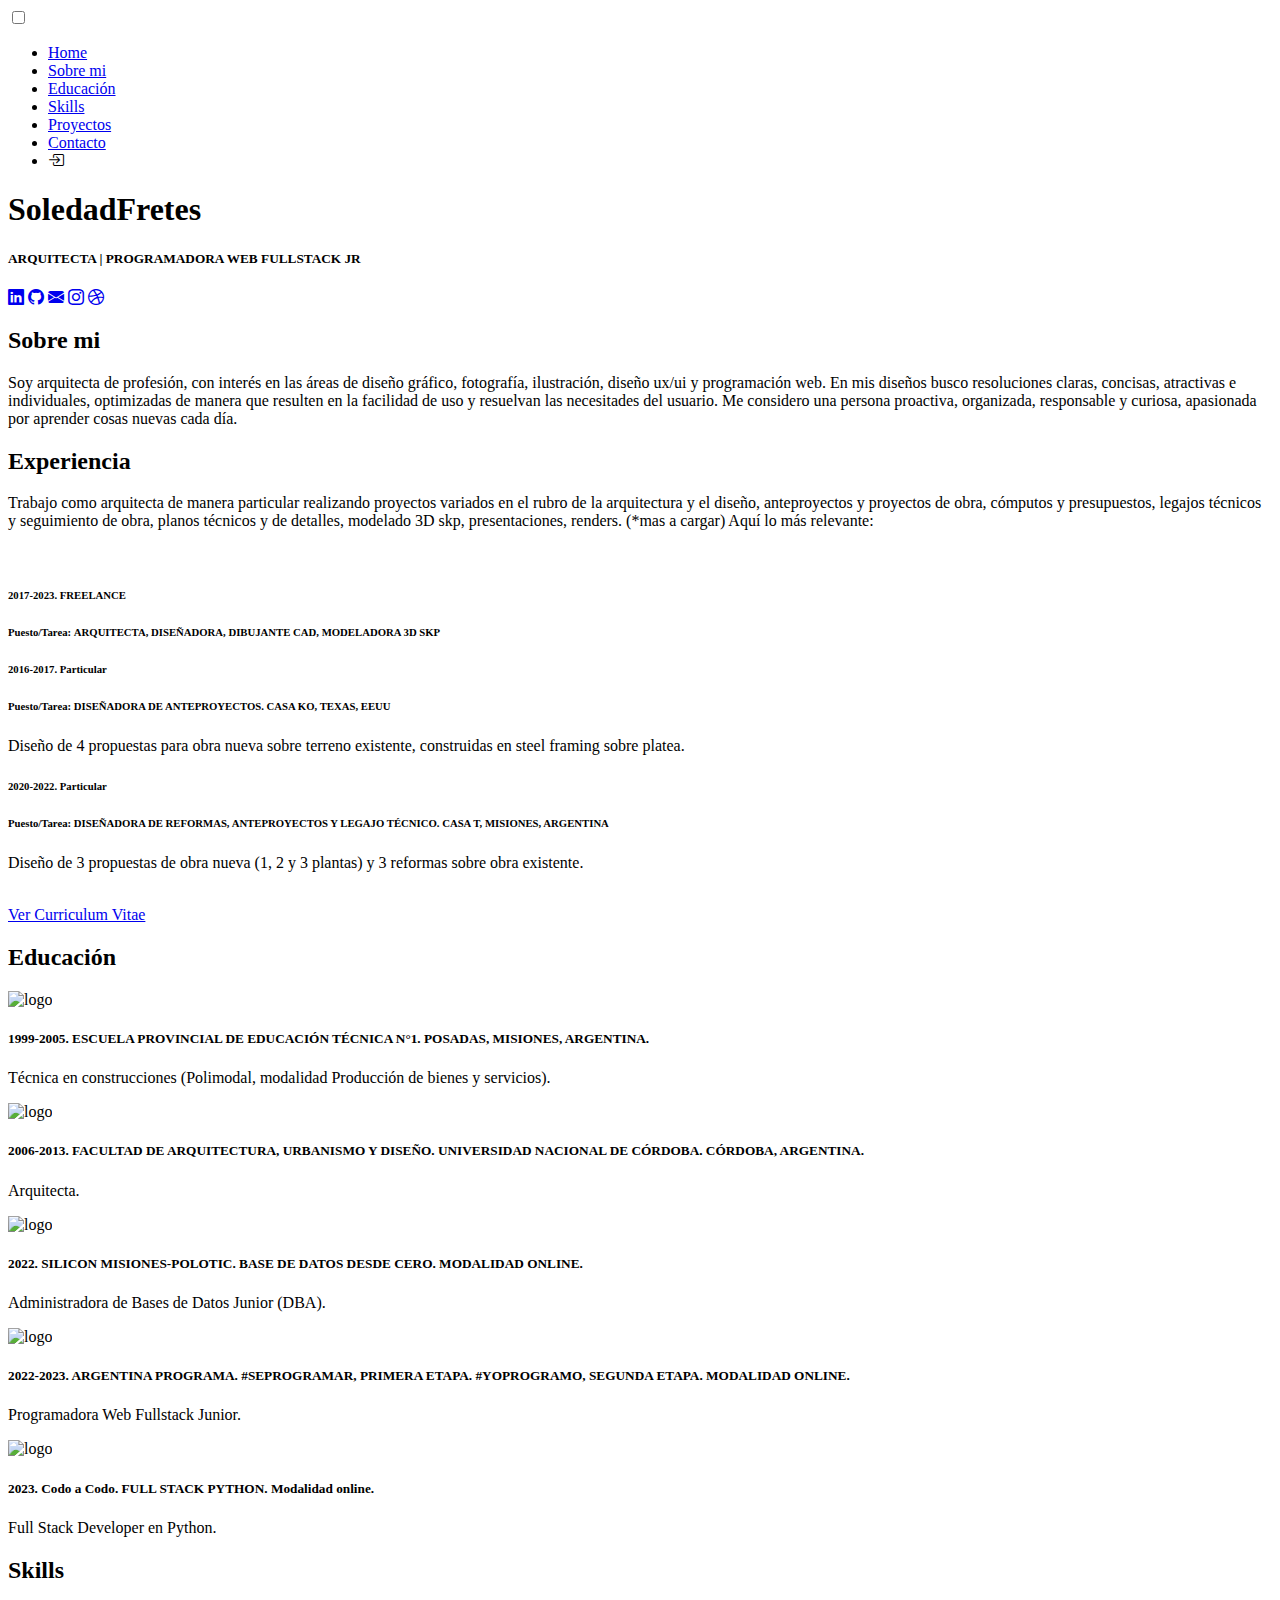
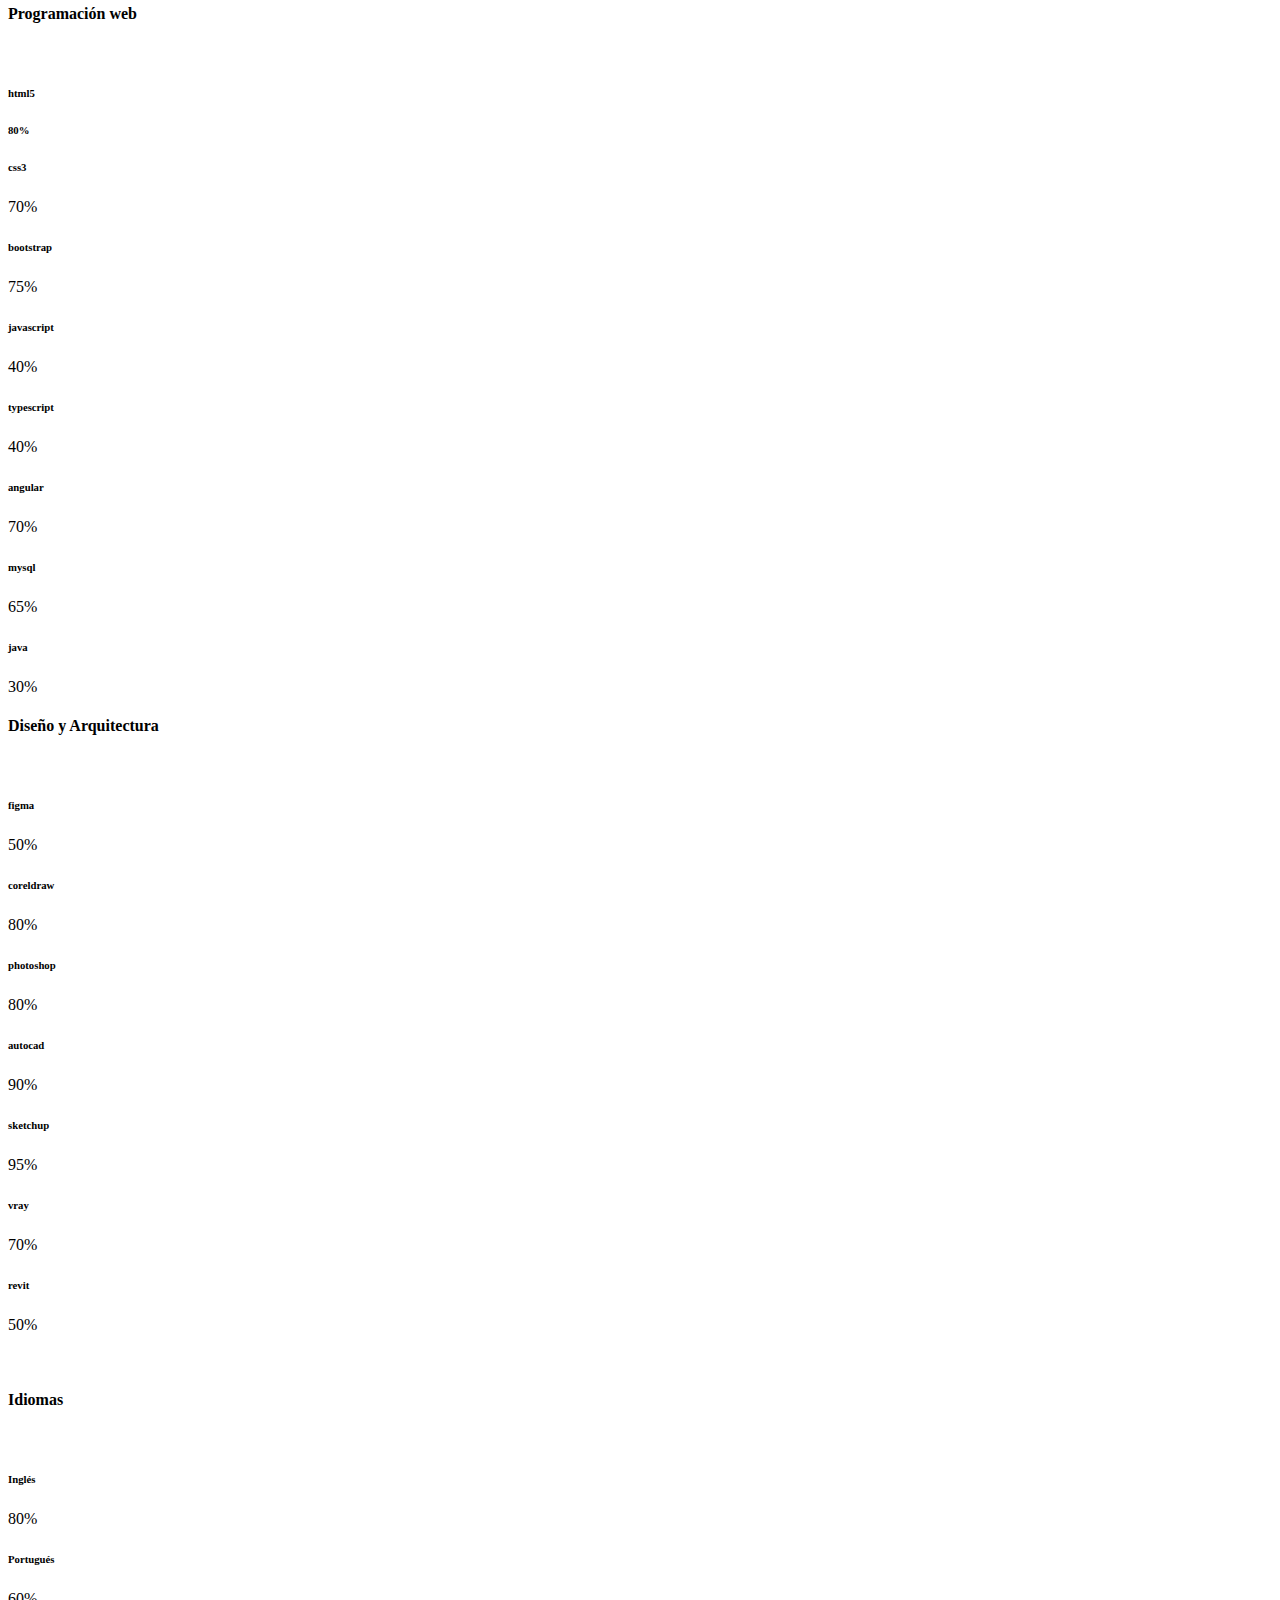
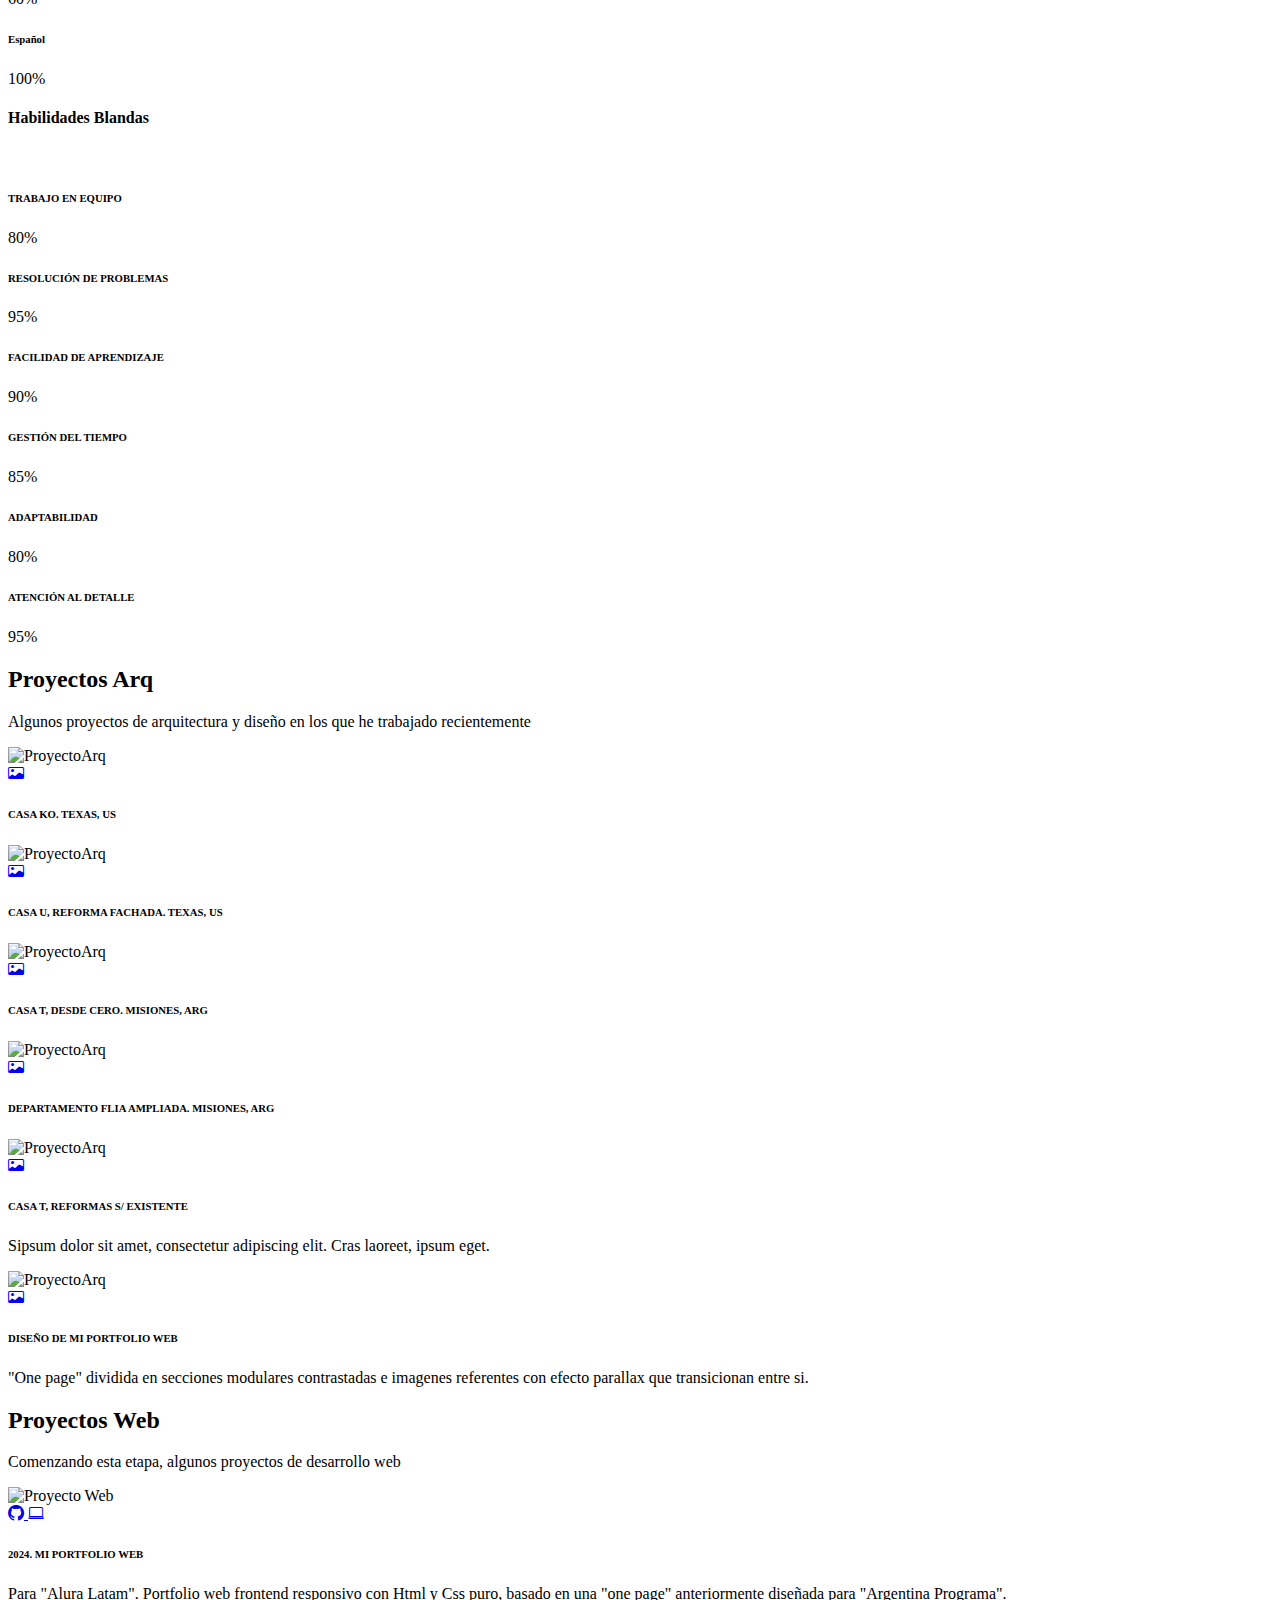
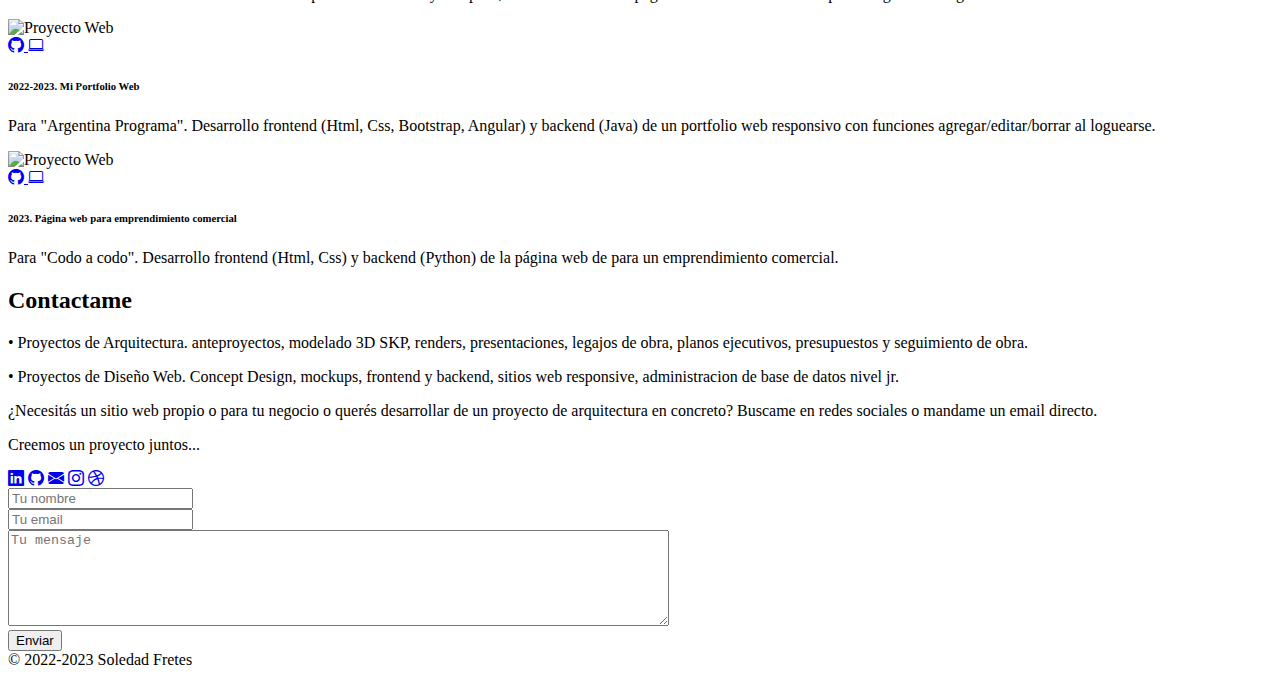
==== index.html @ b9d8f0ea "21.4.24 links" ====
<!doctype html>
<html lang="es">

<head>
  <!-- metadatos -->
  <meta charset="UTF-8">
  <meta http-equiv="X-UA-Compatible" content="IE=edge">
  <meta name="viewport" content="width=device-width, initial-scale=1.0">
  <meta name="author" content="sf">
  <meta name="description" content="Portfolio frontend">
  <!-- titulo -->
  <title> sf | portfolio web </title>
  <!-- favicon -->
  <link rel="icon" type="image/x-icon" href="./assets/img/faviconRotado6.svg">
  <!-- iconos de bootstrap -->
  <link rel="stylesheet" href="https://cdn.jsdelivr.net/npm/bootstrap-icons@1.9.1/font/bootstrap-icons.css">
  <!-- iconos de fontawesome -->
  <script src="https://kit.fontawesome.com/068ea2d762.js" crossorigin="anonymous"></script>
  <!-- google fonts -->
  <link rel="preconnect" href="https://fonts.googleapis.com">
  <link rel="preconnect" href="https://fonts.gstatic.com" crossorigin>
  <link
    href="https://fonts.googleapis.com/css2?family=MuseoModerno&family=Nova+Round&family=Rajdhani:wght@500&family=Roboto+Mono:wght@300&family=Space+Mono&display=swap"
    rel="stylesheet">
  <link href="https://fonts.googleapis.com/css2?family=Federo&display=swap" rel="stylesheet">
  <!-- css -->
  <link rel="stylesheet" href="./styles.css">
</head>

<body>
  <!-- navbar ''''''''''''''''''''''''''''''''''''''''''''''''''''''''''''''''' 
  ''''''''''''''''''''''''''''''''''''''''''''''''''''''''''''''''''''''''''''''
  ''''''''''''''''''''''''''''''''''''''''''''''''''''''''''''''''''''''''''''''-->
  <nav class="nav">
    <input type="checkbox" id="nav-check">
    <div class="nav-header">
      <div class="nav-title">
        <!-- <a href=""><img src="./assets/img/logo-sinFondoNEGR.png" alt="logo"></a> -->
      </div>
    </div>
    <!-- menu hamburguesa -->
    <div class="nav-btn">
      <label for="nav-check">
        <i class="fa-solid fa-bars"></i>
      </label>
    </div>
    <ul class="nav-list pe-3">
      <li class="nav-item">
        <a class="nav-link " aria-current="page" href="#">Home</a>
      </li>
      <li class="nav-item">
        <a class="nav-link " aria-current="page" href="#sobre-mi">Sobre mi</a>
      </li>
      <li class="nav-item">
        <a class="nav-link " aria-current="page" href="#educacion">Educación</a>
      </li>
      <li class="nav-item">
        <a class="nav-link " aria-current="page" href="#skills">Skills</a>
      </li>
      <li class="nav-item">
        <a class="nav-link " aria-current="page" href="#proyectos">Proyectos</a>
      </li>
      <li class="nav-item">
        <a class="nav-link " aria-current="page" href="#contacto">Contacto</a>
      </li>
      <li><a routerLink="/login">
          <i class="bi bi-box-arrow-in-right nav-itemLog  mt-1 " type="button"></i>
        </a></li>
    </ul>
  </nav>




  <!-- header '''''''''''''''''''''''''''''''''''''''''''''''''''''''''''''''''
  ''''''''''''''''''''''''''''''''''''''''''''''''''''''''''''''''''''''''''''''
  '''''''''''''''''''''''''''''''''''''''''''''''''''''''''''''''''''''''''''''' -->
  <section class="container-fluid headername" id="home">
    <div class=" m-5">
      <div class="d-flex flex-column presentacion">
        <div class="">
          <!-- titulo seccion --------------------------------->
          <div>
            <h1><span class="name">Soledad</span>Fretes</h1>
            <h5>ARQUITECTA | PROGRAMADORA WEB FULLSTACK JR</h5>
          </div>
          <!-- componente redes-------------------------------->
          <div class=" d-flex flex-row redes1">
            <a class="pe-4 pt-3" href="https://www.linkedin.com/" target="_blank">
              <i class="bi bi-linkedin"></i></a>
            <a class="pe-4 pt-3" href="https://github.com/" target="_blank">
              <i class="bi bi-github"></i></a>
            <a class="pe-4 pt-3" href="mailto:sol@gmail.com/" target="_blank">
              <i class="bi bi-envelope-fill"></i></a>
            <a class="pe-4 pt-3" href="https://www.instagram.com/" target="_blank">
              <i class="bi bi-instagram"></i></a>
            <a class="pe-4 pt-3" href="https://dribbble.com/" target="_blank">
              <i class="bi bi-dribbble"></i></a>
          </div>
        </div>
      </div>
    </div>
  </section>



  <!-- banner entrada ''''''''''''''''''''''''''''''''''''''''''''''''''''''''''
  ''''''''''''''''''''''''''''''''''''''''''''''''''''''''''''''''''''''''''''''
  ''''''''''''''''''''''''''''''''''''''''''''''''''''''''''''''''''''''''''''''-->
  <div class="container-fluid">
    <!--  title="By Mo Eid" -->
    <div class="banner1">
      <!-- <div class="text-end ">
      </div> -->
    </div>
  </div>



  <!-- sobre mi + experiencias + banner avatar '''''''''''''''''''''''''''''''''
  ''''''''''''''''''''''''''''''''''''''''''''''''''''''''''''''''''''''''''''''
  ''''''''''''''''''''''''''''''''''''''''''''''''''''''''''''''''''''''''''''''-->
  <section>
    <div class="container-fluid seccion-oscura" id="sobre-mi">
      <div class="container-fluid">
        <div class="row">
          <div class="m-0 col-sm-8 sobremi">
            <div class="text-end">
            </div>

            <!-- titulo sobre mi -->
            <h2 class="seccion-titulo">Sobre mi</h2>
            <p class="seccion-texto">
              Soy arquitecta de profesión, con interés en las áreas de diseño gráfico,
              fotografía, ilustración, diseño ux/ui y programación web. En mis diseños busco resoluciones claras,
              concisas, atractivas e individuales, optimizadas de manera que resulten en la facilidad de uso y resuelvan
              las necesitades del usuario. Me considero una persona proactiva, organizada, responsable y curiosa,
              apasionada por aprender cosas nuevas cada día.
            </p>
            <!-- titulo experiencias -->
            <h2 class="seccion-titulo mt-5 pt-5">Experiencia</h2>
            <p class="seccion-texto">
              Trabajo como arquitecta de manera particular realizando proyectos variados en el rubro de la arquitectura
              y el diseño, anteproyectos y proyectos de obra, cómputos y presupuestos, legajos técnicos y seguimiento de
              obra, planos técnicos y de detalles, modelado 3D skp, presentaciones, renders. (*mas a cargar) Aquí lo más
              relevante:
            </p>

            <div class=" pt-0 pb-4">
              <br>
              <!-------------------- modulo experiencia -->
              <div class="moduloExp">
                <!-- <div class="mb-3 logosExp">
                  <img src="" class="logosExp">
                </div> -->
                <div>
                  <h6>2017-2023. <strong>FREELANCE</strong></h6>
                </div>
                <div>
                  <h6>Puesto/Tarea: <strong>ARQUITECTA, DISEÑADORA, DIBUJANTE CAD, MODELADORA 3D SKP</strong></h6>
                </div>
                <p class="pExp"></p>
              </div>
              <!-------------------- modulo experiencia -->
              <div class="moduloExp">
                <div>
                  <h6>2016-2017. <strong>Particular</strong></h6>
                </div>
                <div>
                  <h6>Puesto/Tarea: <strong>DISEÑADORA DE ANTEPROYECTOS. CASA KO, TEXAS, EEUU</strong></h6>
                </div>
                <p class="pExp">Diseño de 4 propuestas para obra nueva sobre terreno existente, construidas en steel
                  framing sobre platea. </p>
              </div>
              <!-------------------- modulo experiencia -->
              <div class="moduloExp">
                <div>
                  <h6>2020-2022. <strong>Particular</strong></h6>
                </div>
                <div>
                  <h6>Puesto/Tarea: <strong>DISEÑADORA DE REFORMAS, ANTEPROYECTOS Y LEGAJO TÉCNICO. CASA T, MISIONES,
                      ARGENTINA</strong></h6>
                </div>
                <p class="pExp">Diseño de 3 propuestas de obra nueva (1, 2 y 3 plantas) y 3 reformas sobre obra
                  existente. </p>
              </div>
            </div>

            <!-- descarga cv ---------------------------------------------------->
            <br><a target="_blank" class="linkcv" href="https://drive.google.com/file/d/1u">Ver Curriculum Vitae</a><br>
          </div>
          <!-- banner avatar -->
          <div class="m-0 col-sm-4 avatarbanner" title="By Yaroslav Shuraev">
          </div>
        </div>
      </div>
    </div>
  </section>



  <!-- educacion '''''''''''''''''''''''''''''''''''''''''''''''''''''''''''''''
  ''''''''''''''''''''''''''''''''''''''''''''''''''''''''''''''''''''''''''''''
  ''''''''''''''''''''''''''''''''''''''''''''''''''''''''''''''''''''''''''''''-->
  <section class="seccionEd">
    <div class="container-fluid seccion-clara" id="educacion">
      <div class="container-fluid ">
        <div class="row">

          <div class="m-0 col-sm-4 order-sm-first order-last educacionBanner">
          </div>

          <div class="m-0 col-sm-8 border seccionEducacion">
            <!-- titulo seccion -->
            <div>
              <h2 class="seccion-titulo">Educación</h2>
            </div>
            <!-- modulo educacion -->
            <div class="moduloEducacion">
              <div class="logoseducacion">
                <img src="assets/img/educacion/epetPNG.png" class="logoseducacion" alt="logo">
              </div>
              <div>
                <h5>1999-2005. ESCUELA PROVINCIAL DE EDUCACIÓN TÉCNICA N°1. POSADAS, MISIONES, ARGENTINA.</h5>
              </div>
              <p class="seccion-texto">Técnica en construcciones (Polimodal, modalidad Producción de bienes y
                servicios).</p>
            </div>
            <!-- modulo educacion -->
            <div class="moduloEducacion">
              <div class="logoseducacion">
                <img src="assets/img/educacion/faudPNG.png" class="logoseducacion" alt="logo">
              </div>
              <div>
                <h5>2006-2013. FACULTAD DE ARQUITECTURA, URBANISMO Y DISEÑO. UNIVERSIDAD NACIONAL DE CÓRDOBA. CÓRDOBA,
                  ARGENTINA.</h5>
              </div>
              <p class="seccion-texto">Arquitecta.</p>
            </div>
            <!-- modulo educacion -->
            <div class="moduloEducacion">
              <div class="logoseducacion">
                <img src="assets/img/educacion/poloticPNG.png" class="logoseducacion" alt="logo">
              </div>
              <div>
                <h5> 2022. SILICON MISIONES-POLOTIC. BASE DE DATOS DESDE CERO. MODALIDAD ONLINE.</h5>
              </div>
              <p class="seccion-texto">Administradora de Bases de Datos Junior (DBA).</p>
            </div>
            <!-- modulo educacion -->
            <div class="moduloEducacion">
              <div class="logoseducacion">
                <img src="assets/img/educacion/argentinaprogramaPNG.png" class="logoseducacion" alt="logo">
              </div>
              <div>
                <h5>2022-2023. ARGENTINA PROGRAMA. #SEPROGRAMAR, PRIMERA ETAPA. #YOPROGRAMO, SEGUNDA ETAPA. MODALIDAD
                  ONLINE.</h5>
              </div>
              <p class="seccion-texto">Programadora Web Fullstack Junior.</p>
            </div>
            <!-- modulo educacion -->
            <div class="moduloEducacion">
              <div class="logoseducacion">
                <img src="assets/img/educacion/codo6.png" class="logoseducacion" alt="logo">
              </div>
              <div>
                <h5>2023. Codo a Codo. FULL STACK PYTHON. Modalidad online. </h5>
              </div>
              <p class="seccion-texto">Full Stack Developer en Python.</p>
            </div>

          </div>
        </div>
      </div>
    </div>
  </section>



  <!-- skills '''''''''''''''''''''''''''''''''''''''''''''''''''''''''''''''''
  '''''''''''''''''''''''''''''''''''''''''''''''''''''''''''''''''''''''''''''
  '''''''''''''''''''''''''''''''''''''''''''''''''''''''''''''''''''''''''''''-->
  <section id="skills" class="container-fluid seccion-oscura">
    <div class="container-fluid skillscontainer">
      <div class="justify-content-start">
        <!-- titulo seccion -->
        <div class="row">
          <h2 class="seccion-titulo-skills mt-5">
            Skills
          </h2>
        </div>

        <div class="">
          <div class="row">
            <!-- columna 1 Programación web ------------------------------->
            <div class="col-md-6 p-4 mt-5">
              <h4>Programación web</h4>
              <br>
              <!-- skill -->
              <div class="moduloSkill">
                <div class="d-flex justify-content-between skill-text">
                  <h6 class="skill-title">html5</h6>
                  <h6 class="text-end skills-porcentajes">80%</h6>
                </div>
                <div class="">
                  <div class="progress">
                    <div class="progress-bar" role="progressbar" style="width: 80%;" aria-valuenow="90"
                      aria-valuemin="0" aria-valuemax="100"></div>
                  </div>
                </div>
              </div>
              <!-- skill -->
              <div class="moduloSkill">
                <div class="d-flex justify-content-between skill-text">
                  <h6 class="skill-title">css3 </h6>
                  <span class="text-end skills-porcentajes">70%</span>
                </div>
                <div class="">
                  <div class="progress">
                    <div class="progress-bar" role="progressbar" style="width: 70%;" aria-valuenow="80"
                      aria-valuemin="0" aria-valuemax="100"></div>
                  </div>
                </div>
              </div>
              <!-- skill -->
              <div class="moduloSkill">
                <div class="d-flex justify-content-between skill-text">
                  <h6 class="skill-title">bootstrap </h6>
                  <span class="text-end skills-porcentajes">75%</span>
                </div>
                <div class="">
                  <div class="progress">
                    <div class="progress-bar" role="progressbar" style="width: 75%;" aria-valuenow="80"
                      aria-valuemin="0" aria-valuemax="100"></div>
                  </div>
                </div>
              </div>
              <!-- skill -->
              <div class="moduloSkill">
                <div class="d-flex justify-content-between skill-text">
                  <h6 class="skill-title">javascript </h6>
                  <span class="text-end skills-porcentajes">40%</span>
                </div>
                <div class="">
                  <div class="progress">
                    <div class="progress-bar" role="progressbar" style="width: 40%;" aria-valuenow="40"
                      aria-valuemin="0" aria-valuemax="100"></div>
                  </div>
                </div>
              </div>
              <!-- skill -->
              <div class="moduloSkill">
                <div class="d-flex justify-content-between skill-text">
                  <h6 class="skill-title">typescript </h6>
                  <span class="text-end skills-porcentajes">40%</span>
                </div>
                <div class="">
                  <div class="progress">
                    <div class="progress-bar" role="progressbar" style="width: 40%;" aria-valuenow="40"
                      aria-valuemin="0" aria-valuemax="100"></div>
                  </div>
                </div>
              </div>
              <!-- skill -->
              <div class="moduloSkill">
                <div class="d-flex justify-content-between skill-text">
                  <h6 class="skill-title">angular </h6>
                  <span class="text-end skills-porcentajes">70%</span>
                </div>
                <div class="">
                  <div class="progress">
                    <div class="progress-bar" role="progressbar" style="width: 70%;" aria-valuenow="60"
                      aria-valuemin="0" aria-valuemax="100"></div>
                  </div>
                </div>
              </div>
              <!-- skill -->
              <div class="moduloSkill">
                <div class="d-flex justify-content-between skill-text">
                  <h6 class="skill-title">mysql </h6>
                  <span class="text-end skills-porcentajes">65%</span>
                </div>
                <div class="">
                  <div class="progress">
                    <div class="progress-bar" role="progressbar" style="width: 65%;" aria-valuenow="70"
                      aria-valuemin="0" aria-valuemax="100"></div>
                  </div>
                </div>
              </div>
              <!-- skill -->
              <div class="moduloSkill">
                <div class="d-flex justify-content-between skill-text">
                  <h6 class="skill-title">java </h6>
                  <span class="text-end skills-porcentajes">30%</span>
                </div>
                <div class="">
                  <div class="progress">
                    <div class="progress-bar" role="progressbar" style="width: 30%;" aria-valuenow="25"
                      aria-valuemin="0" aria-valuemax="100"></div>
                  </div>
                </div>
              </div>
            </div>



            <!-- columna 2  Diseño y Arquitectura---------------------------->
            <div class="col-md-6 p-4 mt-5">
              <h4>Diseño y Arquitectura</h4><br>
              <!-- skill -->
              <div class="moduloSkill">
                <div class="d-flex justify-content-between skill-text">
                  <h6 class="skill-title">figma </h6>
                  <span class="text-end skills-porcentajes">50%</span>
                </div>
                <div class="">
                  <div class="progress">
                    <div class="progress-bar" role="progressbar" style="width: 50%;" aria-valuenow="60"
                      aria-valuemin="0" aria-valuemax="100"></div>
                  </div>
                </div>
              </div>
              <!-- skill -->
              <div class="moduloSkill">
                <div class="d-flex justify-content-between skill-text">
                  <h6 class="skill-title">coreldraw </h6>
                  <span class="text-end skills-porcentajes">80%</span>
                </div>
                <div class="">
                  <div class="progress">
                    <div class="progress-bar" role="progressbar" style="width: 80%;" aria-valuenow="90"
                      aria-valuemin="0" aria-valuemax="100"></div>
                  </div>
                </div>
              </div>
              <!-- skill -->
              <div class="moduloSkill">
                <div class="d-flex justify-content-between skill-text">
                  <h6 class="skill-title">photoshop </h6>
                  <span class="text-end skills-porcentajes">80%</span>
                </div>
                <div class="">
                  <div class="progress">
                    <div class="progress-bar" role="progressbar" style="width: 80%;" aria-valuenow="80"
                      aria-valuemin="0" aria-valuemax="100"></div>
                  </div>
                </div>
              </div>
              <!-- skill -->
              <div class="moduloSkill">
                <div class="d-flex justify-content-between skill-text">
                  <h6 class="skill-title">autocad</h6>
                  <span class="text-end skills-porcentajes">90%</span>
                </div>
                <div class="">
                  <div class="progress">
                    <div class="progress-bar" role="progressbar" style="width: 90%;" aria-valuenow="95"
                      aria-valuemin="0" aria-valuemax="100"></div>
                  </div>
                </div>
              </div>
              <!-- skill -->
              <div class="moduloSkill">
                <div class="d-flex justify-content-between skill-text">
                  <h6 class="skill-title">sketchup </h6>
                  <span class="text-end skills-porcentajes">95%</span>
                </div>
                <div class="">
                  <div class="progress">
                    <div class="progress-bar" role="progressbar" style="width: 95%;" aria-valuenow="95"
                      aria-valuemin="0" aria-valuemax="100"></div>
                  </div>
                </div>
              </div>
              <!-- skill -->
              <div class="moduloSkill">
                <div class="d-flex justify-content-between skill-text">
                  <h6 class="skill-title">vray </h6>
                  <span class="text-end skills-porcentajes">70%</span>
                </div>
                <div class="">
                  <div class="progress">
                    <div class="progress-bar" role="progressbar" style="width: 70%;" aria-valuenow="70"
                      aria-valuemin="0" aria-valuemax="100"></div>
                  </div>
                </div>
              </div>
              <!-- skill -->
              <div class="moduloSkill">
                <div class="d-flex justify-content-between skill-text">
                  <h6 class="skill-title">revit </h6>
                  <span class="text-end skills-porcentajes">50%</span>
                </div>
                <div class="">
                  <div class="progress">
                    <div class="progress-bar" role="progressbar" style="width: 50%;" aria-valuenow="30"
                      aria-valuemin="0" aria-valuemax="100"></div>
                  </div>
                </div>
              </div>
            </div>
            <br><br>

            <!-- columna 3  Idiomas--------------------------------------->
            <div class="col-md-6 p-4 mt-5">
              <h4>Idiomas</h4><br>
              <!-- skill -->
              <div class="moduloSkill">
                <div class="d-flex justify-content-between skill-text">
                  <h6 class="skill-title">Inglés </h6>
                  <span class="text-end skills-porcentajes">80%</span>
                </div>
                <div class="">
                  <div class="progress">
                    <div class="progress-bar" role="progressbar" style="width: 80%;" aria-valuenow="95"
                      aria-valuemin="0" aria-valuemax="100"></div>
                  </div>
                </div>
              </div>
              <!-- skill -->
              <div class="moduloSkill">
                <div class="d-flex justify-content-between skill-text">
                  <h6 class="skill-title">Portugués </h6>
                  <span class="text-end skills-porcentajes">60%</span>
                </div>
                <div class="">
                  <div class="progress">
                    <div class="progress-bar" role="progressbar" style="width: 60%;" aria-valuenow="70"
                      aria-valuemin="0" aria-valuemax="100"></div>
                  </div>
                </div>
              </div>
              <!-- skill -->
              <div class="moduloSkill">
                <div class="d-flex justify-content-between skill-text">
                  <h6 class="skill-title">Español </h6>
                  <span class="text-end skills-porcentajes">100%</span>
                </div>
                <div class="">
                  <div class="progress">
                    <div class="progress-bar" role="progressbar" style="width: 100%;" aria-valuenow="30"
                      aria-valuemin="0" aria-valuemax="100"></div>
                  </div>
                </div>
              </div>
            </div>


            <!-- columna 4  Habilidades Blandas-------------------------->
            <div class="col-md-6 p-4 mt-5">
              <h4>Habilidades Blandas</h4><br>
              <!-- skill -->
              <div class="moduloSkill">
                <div class="d-flex justify-content-between skill-text">
                  <h6 class="skill-title">TRABAJO EN EQUIPO </h6>
                  <span class="text-end skills-porcentajes">80%</span>
                </div>
                <div class="">
                  <div class="progress">
                    <div class="progress-bar" role="progressbar" style="width: 80%;" aria-valuenow="30"
                      aria-valuemin="0" aria-valuemax="100"></div>
                  </div>
                </div>
              </div>
              <!-- skill -->
              <div class="moduloSkill">
                <div class="d-flex justify-content-between skill-text">
                  <h6 class="skill-title">RESOLUCIÓN DE PROBLEMAS </h6>
                  <span class="text-end skills-porcentajes">95%</span>
                </div>
                <div class="">
                  <div class="progress">
                    <div class="progress-bar" role="progressbar" style="width: 95%;" aria-valuenow="30"
                      aria-valuemin="0" aria-valuemax="100"></div>
                  </div>
                </div>
              </div>
              <!-- skill -->
              <div class="moduloSkill">
                <div class="d-flex justify-content-between skill-text">
                  <h6 class="skill-title">FACILIDAD DE APRENDIZAJE </h6>
                  <span class="text-end skills-porcentajes">90%</span>
                </div>
                <div class="">
                  <div class="progress">
                    <div class="progress-bar" role="progressbar" style="width: 90%;" aria-valuenow="30"
                      aria-valuemin="0" aria-valuemax="100"></div>
                  </div>
                </div>
              </div>
              <!-- skill -->
              <div class="moduloSkill">
                <div class="d-flex justify-content-between skill-text">
                  <h6 class="skill-title">GESTIÓN DEL TIEMPO </h6>
                  <span class="text-end skills-porcentajes">85%</span>
                </div>
                <div class="">
                  <div class="progress">
                    <div class="progress-bar" role="progressbar" style="width: 85%;" aria-valuenow="30"
                      aria-valuemin="0" aria-valuemax="100"></div>
                  </div>
                </div>
              </div>
              <!-- skill -->
              <div class="moduloSkill">
                <div class="d-flex justify-content-between skill-text">
                  <h6 class="skill-title">ADAPTABILIDAD </h6>
                  <span class="text-end skills-porcentajes">80%</span>
                </div>
                <div class="">
                  <div class="progress">
                    <div class="progress-bar" role="progressbar" style="width: 80%;" aria-valuenow="30"
                      aria-valuemin="0" aria-valuemax="100"></div>
                  </div>
                </div>
              </div>
              <!-- skill -->
              <div class="moduloSkill">
                <div class="d-flex justify-content-between skill-text">
                  <h6 class="skill-title">ATENCIÓN AL DETALLE
                  </h6>
                  <span class="text-end skills-porcentajes">95%</span>
                </div>
                <div class="">
                  <div class="progress">
                    <div class="progress-bar" role="progressbar" style="width: 95%;" aria-valuenow="30"
                      aria-valuemin="0" aria-valuemax="100"></div>
                  </div>
                </div>
              </div>
            </div>
          </div>
        </div>
      </div>
    </div>
    </div>
  </section>

  

  <!-- proyectos ''''''''''''''''''''''''''''''''''''''''''''''''''''''''''''''
  '''''''''''''''''''''''''''''''''''''''''''''''''''''''''''''''''''''''''''''
  ''''''''''''''''''''''''''''''''''''''''''''''''''''''''''''''''''''''''''''' -->
  <section id="proyectos" class=" container-fluid proyectos-seccion d-flex flex-column seccion-clara">

    <!-- Galeria de Proyectos ARQ ''''''''''''''''''''''''''''''''''''''''''-->
    <div class="proyectos-contenedor seccion-clara">
      <div class="container-fluid proyectostitulo justify-content-start">

        <h2 class="seccion-titulo">Proyectos Arq</h2>
        <p class="seccion-texto-proy">Algunos proyectos de arquitectura y diseño en los que he trabajado recientemente
        </p>
      </div>

      <div class="row ms-3">
        <!-- modulo proyectos arq -->
        <div class="col-12 col-md-6 col-lg-4 mt-0 mb-1">
          <div class="proyecto">
            <div class="ms-2 me-2"> <!-- class="ms-2 me-2"-->
              <img src="assets/img/proyectos/proyecto2.jpg" alt="ProyectoArq">
            </div>
            <div class="overlay">
              <div class="iconos-contenedor">
                <a target="_blank" class="" href="assets/img/proyectos/proyecto2.jpg" class="ps-3 pe-3">
                  <i class="bi bi-card-image"></i>
                </a>
              </div>
            </div>
            <div class="ps-5 pe-5 pDescripcion">
              <div class="ms-5 me-5 pt-2">
                <h6 class="pe-5">CASA KO. TEXAS, US</h6>
              </div>
              <div class="ms-5 me-5 pt-2 ">
                <p class=""></p>
              </div>
            </div>
          </div>
        </div>
        <!-- modulo proyectos arq -->
        <div class="col-12 col-md-6 col-lg-4 mt-0 mb-1">
          <div class="proyecto">
            <div class="ms-2 me-2"> <!-- class="ms-2 me-2"-->
              <img src="assets/img/proyectos/proyecto5.jpg" alt="ProyectoArq">
            </div>
            <div class="overlay">
              <div class="iconos-contenedor">
                <a target="_blank" class="" href="assets/img/proyectos/proyecto5.jpg" class="ps-3 pe-3">
                  <i class="bi bi-card-image"></i>
                </a>
              </div>
            </div>
            <div class="ps-5 pe-5 pDescripcion">
              <div class="ms-5 me-5 pt-2">
                <h6 class="">CASA U, REFORMA FACHADA. TEXAS, US</h6>
              </div>
              <div class="ms-5 me-5 pt-2 ">
                <p class=""></p>
              </div>
            </div>
          </div>
        </div>
        <!-- modulo proyectos arq -->
        <div class="col-12 col-md-6 col-lg-4 mt-0 mb-1">
          <div class="proyecto">
            <div class="ms-2 me-2"> <!-- class="ms-2 me-2"-->
              <img src="assets/img/proyectos/proyecto3.jpg" alt="ProyectoArq">
            </div>
            <div class="overlay">
              <div class="iconos-contenedor">
                <a target="_blank" class="" href="assets/img/proyectos/proyecto3.jpg" class="ps-3 pe-3">
                  <i class="bi bi-card-image"></i>
                </a>
              </div>
            </div>
            <div class="ps-5 pe-5 pDescripcion">
              <div class="ms-5 me-5 pt-2">
                <h6 class="">CASA T, DESDE CERO. MISIONES, ARG</h6>
              </div>
              <div class="ms-5 me-5 pt-2 ">
                <p class=""></p>
              </div>
            </div>
          </div>
        </div>
        <!-- modulo proyectos arq -->
        <div class="col-12 col-md-6 col-lg-4 mt-0 mb-1">
          <div class="proyecto">
            <div class="ms-2 me-2"> <!-- class="ms-2 me-2"-->
              <img src="assets/img/proyectos/proyecto4.jpg" alt="ProyectoArq">
            </div>
            <div class="overlay">
              <div class="iconos-contenedor">
                <a target="_blank" class="" href="assets/img/proyectos/proyecto4.jpg" class="ps-3 pe-3">
                  <i class="bi bi-card-image"></i>
                </a>
              </div>
            </div>
            <div class="ps-5 pe-5 pDescripcion">
              <div class="ms-5 me-5 pt-2">
                <h6 class="">DEPARTAMENTO FLIA AMPLIADA. MISIONES, ARG</h6>
              </div>
              <div class="ms-5 me-5 pt-2">
                <p class=""></p>
              </div>
            </div>
          </div>
        </div>
        <!-- modulo proyectos arq -->
        <div class="col-12 col-md-6 col-lg-4 mt-0 mb-1">
          <div class="proyecto">
            <div class="ms-2 me-2"> <!-- class="ms-2 me-2"-->
              <img src="assets/img/proyectos/proyecto6.jpg" alt="ProyectoArq">
            </div>
            <div class="overlay">
              <div class="iconos-contenedor">
                <a target="_blank" class="" href="assets/img/proyectos/proyecto6.jpg" class="ps-3 pe-3">
                  <i class="bi bi-card-image"></i>
                </a>
              </div>
            </div>
            <div class="ps-5 pe-5 pDescripcion">
              <div class="ms-5 me-5 pt-2">
                <h6 class="">CASA T, REFORMAS S/ EXISTENTE</h6>
              </div>
              <div class="ms-5 me-5 pt-2">
                <p class="">Sipsum dolor sit amet, consectetur adipiscing elit. Cras laoreet, ipsum eget.</p>
              </div>
            </div>
          </div>
        </div>
        <!-- modulo proyectos arq -->
        <div class="col-12 col-md-6 col-lg-4 mt-0 mb-1">
          <div class="proyecto">
            <div class="ms-2 me-2"> <!-- class="ms-2 me-2"-->
              <img src="assets/img/proyectos/proyecto1+.jpg" alt="ProyectoArq">
            </div>
            <div class="overlay">
              <div class="iconos-contenedor">
                <a target="_blank" class="" href="assets/img/proyectos/proyecto1+.jpg" class="ps-3 pe-3">
                  <i class="bi bi-card-image"></i>
                </a>
              </div>
            </div>
            <div class="ps-5 pe-5 pDescripcion">
              <div class="ms-5 me-5 pt-2">
                <h6 class="">DISEÑO DE MI PORTFOLIO WEB</h6>
              </div>
              <div class="ms-5 me-5 pt-2 ">
                <p class="">"One page" dividida en secciones modulares contrastadas e imagenes referentes con efecto
                  parallax que transicionan entre si.</p>
              </div>
            </div>
          </div>
        </div>
      </div>
    </div>

    <!-- Galeria de Proyectos WEB ''''''''''''''''''''''''''''''''''''''''''-->
    <div class="proyectos-contenedor seccion-oscura">
      <div class="container-fluid proyectostitulo justify-content-start">
        <h2 class="seccion-titulo">Proyectos Web</h2>
        <p class="seccion-texto-proy">Comenzando esta etapa, algunos proyectos de desarrollo web</p>
      </div>
      <div class="row">

        <!-- modulo proyectos web -->
        <div class="col-12 col-md-6 col-lg-4 mt-4 mb-1">
          <div class="proyecto">
            <div class="ms-2 me-2">
              <img src="assets/img/proyectos/wp1.jpg" alt="Proyecto Web">
            </div>
            <div class="overlay">
              <div class="iconos-contenedor"> <!-- pb-4 -->
                <a href="https://github.com/" target="_blank" rel="noopener noreferrer" class="ps-3 pe-3"
                  title="Repositorio">
                  <i class="bi bi-github"></i>
                </a>
                <a href="https://s-ol3.github.io/4lura-PortfolioFrontend-/" target="_blank" rel="noopener noreferrer"
                  class="ps-3 pe-3" title="Live">
                  <i class="bi bi-laptop"></i>
                </a>
              </div>
            </div>
            <div class="ps-5 pe-5 pDescripcion">
              <div class="ms-5 me-5 pt-2">
                <h6 class="">2024. MI PORTFOLIO WEB</h6>
              </div>
              <div class="ms-5 me-5 pt-2">
                <p class="">Para "Alura Latam". Portfolio web frontend responsivo con Html y Css puro, basado en una
                  "one page" anteriormente diseñada para "Argentina Programa".</p>
              </div>
            </div>
          </div>
        </div>


        <!-- modulo proyectos web -->
        <div class="col-12 col-md-6 col-lg-4 mt-4 mb-1">
          <div class="proyecto">
            <div class="ms-2 me-2">
              <img src="assets/img/proyectos/wp2.jpg" alt="Proyecto Web">
            </div>
            <div class="overlay">
              <div class="iconos-contenedor"> <!-- pb-4 -->
                <a href="https://github.com/" target="_blank" rel="noopener noreferrer" class="ps-3 pe-3"
                  title="Repositorio">
                  <i class="bi bi-github"></i>
                </a>
                <a href="https://sf-portfoliofrontend-------/" target="_blank" rel="noopener noreferrer"
                  class="ps-3 pe-3" title="Live">
                  <i class="bi bi-laptop"></i>
                </a>
              </div>
            </div>
            <div class="ps-5 pe-5 pDescripcion">
              <div class="ms-5 me-5 pt-2">
                <h6 class="">2022-2023. Mi Portfolio Web</h6>
              </div>
              <div class="ms-5 me-5 pt-2">
                <p class="">Para "Argentina Programa". Desarrollo frontend (Html, Css, Bootstrap, Angular) y backend
                  (Java) de un portfolio web
                  responsivo con funciones agregar/editar/borrar al loguearse.</p>
              </div>
            </div>
          </div>
        </div>


        <!-- modulo proyectos web -->
        <div class="col-12 col-md-6 col-lg-4 mt-4 mb-1">
          <div class="proyecto">
            <div class="ms-2 me-2">
              <img src="assets/img/proyectos/wp5.jpg" alt="Proyecto Web">
            </div>
            <div class="overlay">
              <div class="iconos-contenedor"> <!-- pb-4 -->
                <a href="https://github.com/" target="_blank" rel="noopener noreferrer" class="ps-3 pe-3"
                  title="Repositorio">
                  <i class="bi bi-github"></i>
                </a>
                <a href="https://tp2-bonappetit.netlify.app/00index-home" target="_blank" rel="noopener noreferrer"
                  class="ps-3 pe-3" title="Live">
                  <i class="bi bi-laptop"></i>
                </a>
              </div>
            </div>
            <div class="ps-5 pe-5 pDescripcion">
              <div class="ms-5 me-5 pt-2">
                <h6 class="">2023. Página web para emprendimiento comercial</h6>
              </div>
              <div class="ms-5 me-5 pt-2">
                <p class="">Para "Codo a codo". Desarrollo frontend (Html, Css) y backend (Python) de la página web de
                  para un emprendimiento comercial.</p>
              </div>
            </div>
          </div>
        </div>

      </div>
    </div>
  </section>



  <!-- banner salida '''''''''''''''''''''''''''''''''''''''''''''''''''''''''''
    ''''''''''''''''''''''''''''''''''''''''''''''''''''''''''''''''''''''''''''
  ''''''''''''''''''''''''''''''''''''''''''''''''''''''''''''''''''''''''''''''-->
  <div>
    <!--  title="By Mo Eid" -->
    <div class="bannerFOOTER">
    </div>
  </div>



  <!-- contacto y footer '''''''''''''''''''''''''''''''''''''''''''''''''''''''
  ''''''''''''''''''''''''''''''''''''''''''''''''''''''''''''''''''''''''''''''
  ''''''''''''''''''''''''''''''''''''''''''''''''''''''''''''''''''''''''''''''-->
  <section id="contacto" class=" container-fluid seccion-oscura seccionContactame  m-0 pb-0 pt-5">
    <div class="container">
      <div class="row">
        <!-- <div class="text-end pe-3 pt-3">
        </div> -->

        <!-- texto izq------------------------------------- -->
        <div class="col-sm-6  p-5 pt-4 footerF">
          <h2 class="seccion-titulo ">Contactame</h2>
          <div class="pt-4 pb-1 m-4">
            <p class="">• Proyectos de Arquitectura. anteproyectos, modelado 3D SKP, renders, presentaciones, legajos
              de obra, planos ejecutivos, presupuestos y seguimiento de obra.</p>
            <p class="pt-2 pb-2">• Proyectos de Diseño Web. Concept Design, mockups, frontend y backend, sitios web
              responsive, administracion de base de datos nivel jr.</p>
          </div>
          <div class="pt-4 cierre m-4">
            <p>¿Necesitás un sitio web propio o para tu negocio o querés desarrollar de un proyecto de arquitectura en
              concreto? Buscame en redes sociales o mandame un email directo.</p>
            <p>Creemos un proyecto juntos...</p>
          </div>
          <!-- redes -->
          <div class="ps-1 mt-4 mb-2 m-4">
            <div class=" d-flex flex-row redes1">
              <a class="pe-4 pt-3" href="https://www.linkedin.com/" target="_blank">
                <i class="bi bi-linkedin"></i></a>
              <a class="pe-4 pt-3" href="https://github.com/" target="_blank">
                <i class="bi bi-github"></i></a>
              <a class="pe-4 pt-3" href="mailto:sol@gmail.com/" target="_blank">
                <i class="bi bi-envelope-fill"></i></a>
              <a class="pe-4 pt-3" href="https://www.instagram.com/" target="_blank">
                <i class="bi bi-instagram"></i></a>
              <a class="pe-4 pt-3" href="https://dribbble.com/" target="_blank">
                <i class="bi bi-dribbble"></i></a>
            </div>
          </div>
        </div>

        <!-- form contacto--------------------------------- -->
        <form class="col-sm-6  ml-auto mr-auto p-5 mt-2 m-4" target="_blank" id="form"
          action="https://formspree.io/f/xayglqpn" method="POST">
          <div class="pt-5"></div>

          <div class="pt-5">
            <input name="nombre" required type="text" id="name"
              class="form-control-footer bg-transparent" placeholder="Tu nombre">
          </div>
          <!-- nombre + email no sale 'requerido' en html, ver -->
          <div class="">
            <input name="email" type="text" id="email" class="form-control-footer bg-transparent"
              placeholder="Tu email" required pattern="^[-+.\w]{1,64}@[-.\w]{1,64}\.[-.\w]{2,6}$" />
          </div>

          <div class="textarea-container">
            <textarea name="mensaje" id="message" type="textarea" rows="6" cols="80" placeholder="Tu mensaje"
              minlength="15" class="form-control-footer bg-transparent"></textarea>
          </div>

          <div class="send-button text-end mt-2">
            <button class="btn-footer" type="submit" value="Enviar">Enviar</button>
          </div>

        </form>
      </div>
    </div>
  </section>



  <!-- btn volver arriba ''''''''''''''''''''''''''''''''''''''''''''''''''''''
    ''''''''''''''''''''''''''''''''''''''''''''''''''''''''''''''''''''''''''''
  ''''''''''''''''''''''''''''''''''''''''''''''''''''''''''''''''''''''''''''''-->
  <div class="volverArriba">
    <a href="#"><i class="fa-solid fa-angle-up"></i></a>
  </div>


  <section class="seccion-oscura foot">
    <div class="copyrights"> &#169; 2022-2023 Soledad Fretes</div>
  </section>



  <!-- para que al enviar el form no vaya a la pagina de formspree + alert https://www.youtube.com/watch?v=qtH8PLuy1Ck-->
  <!-- <script src="./assets/js/formspree-alert.js"></script> -->
</body>

</html>
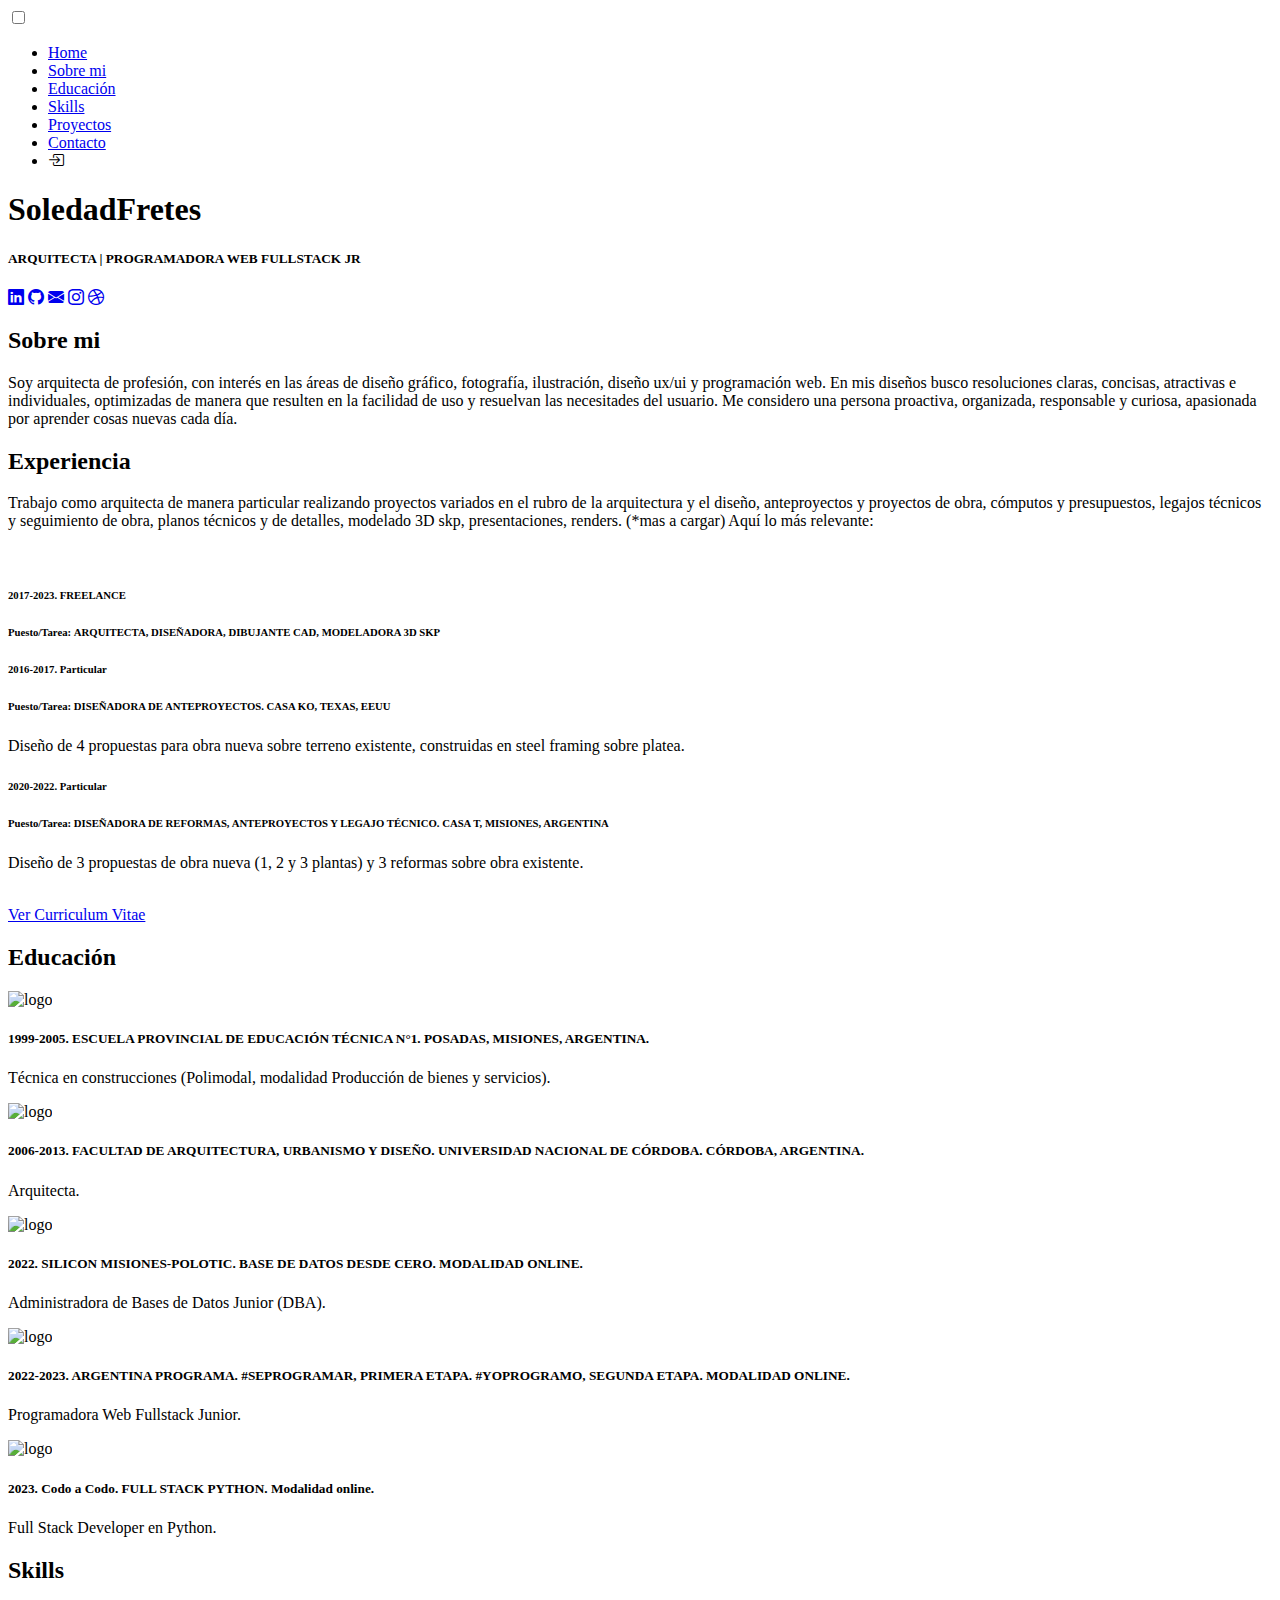
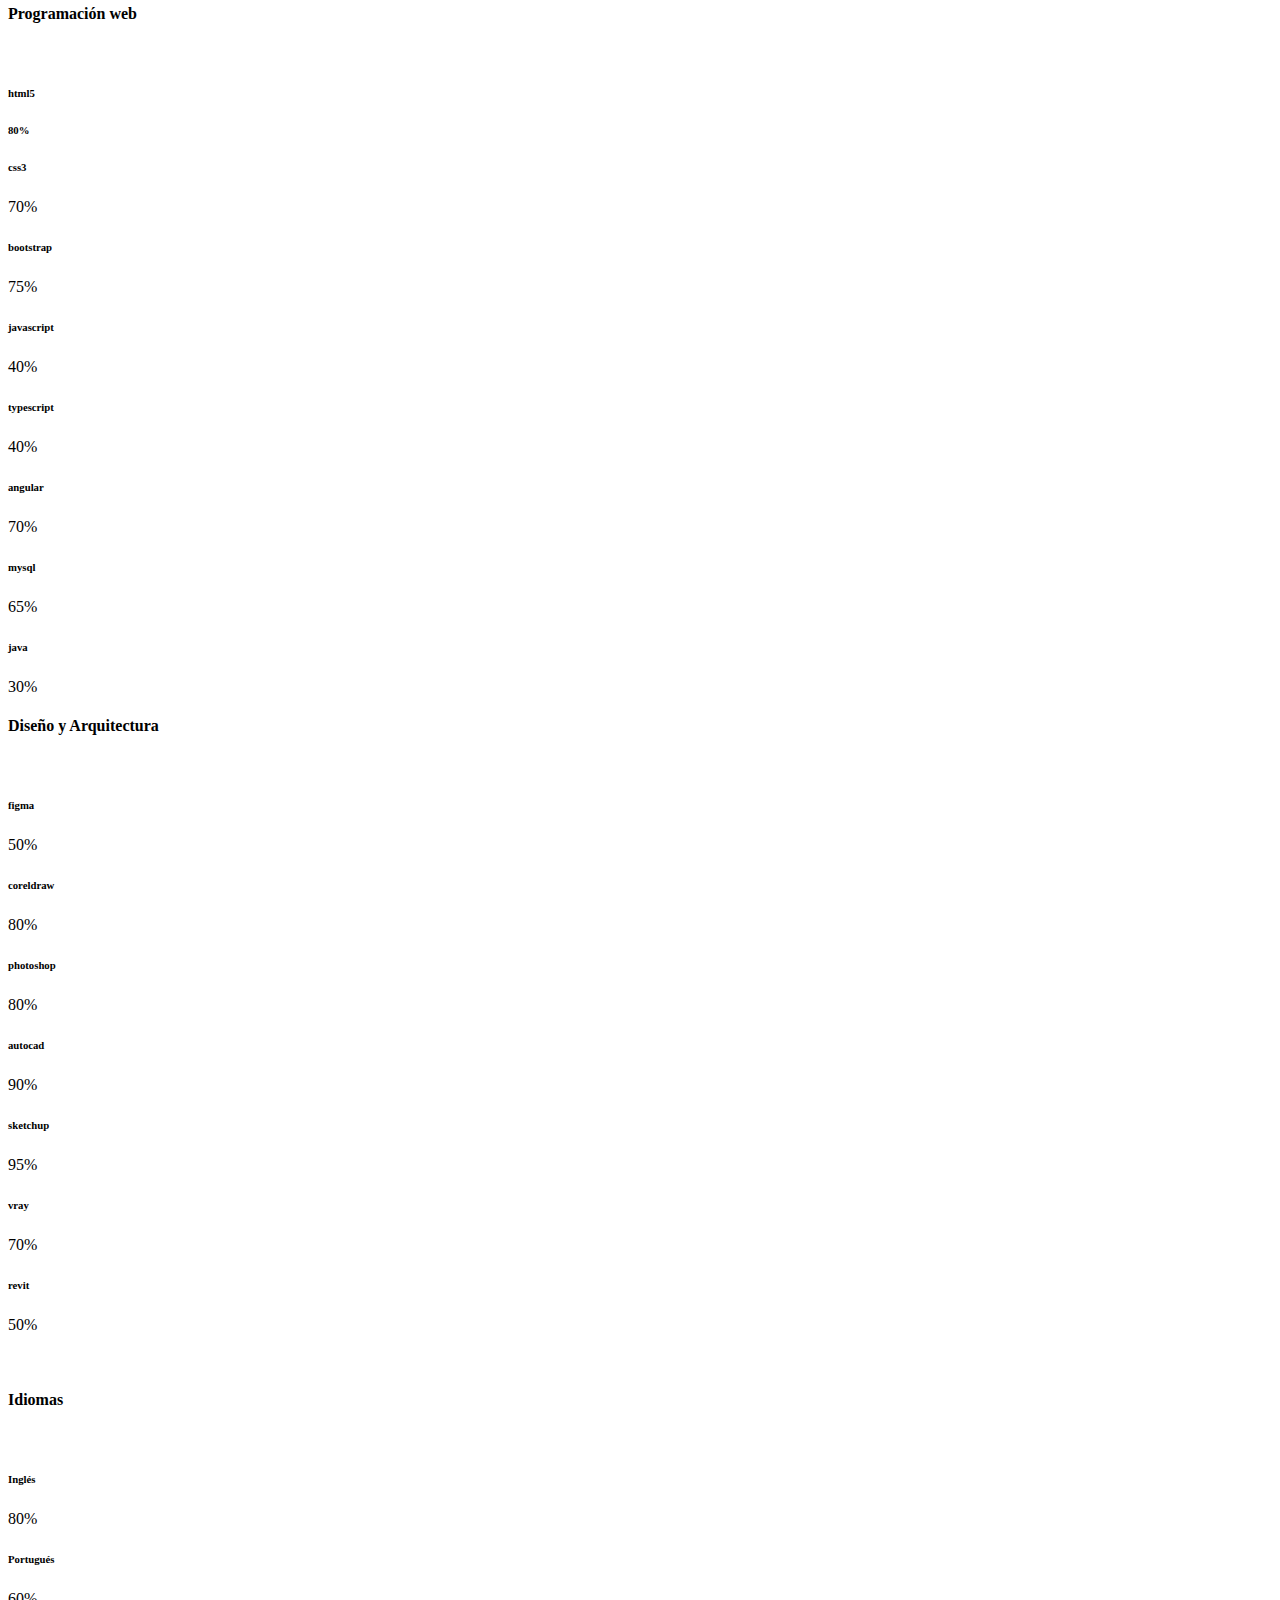
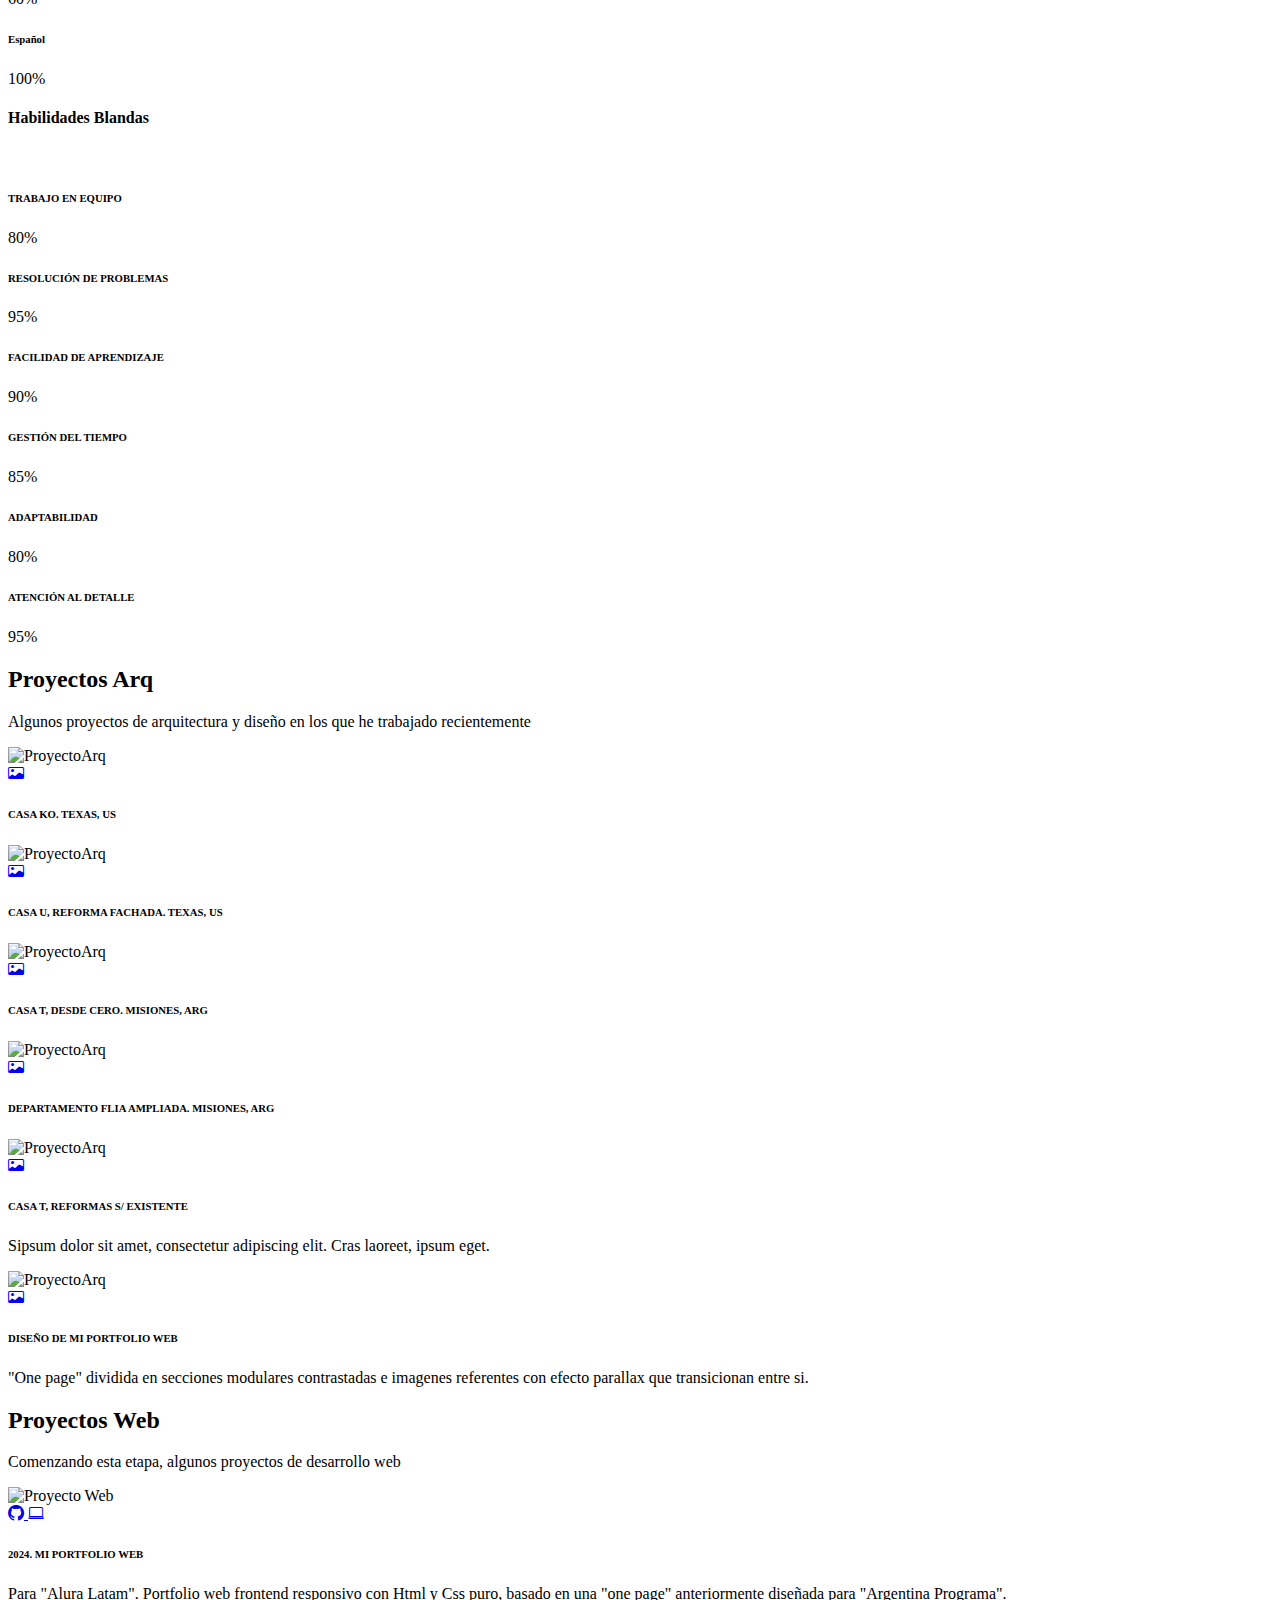
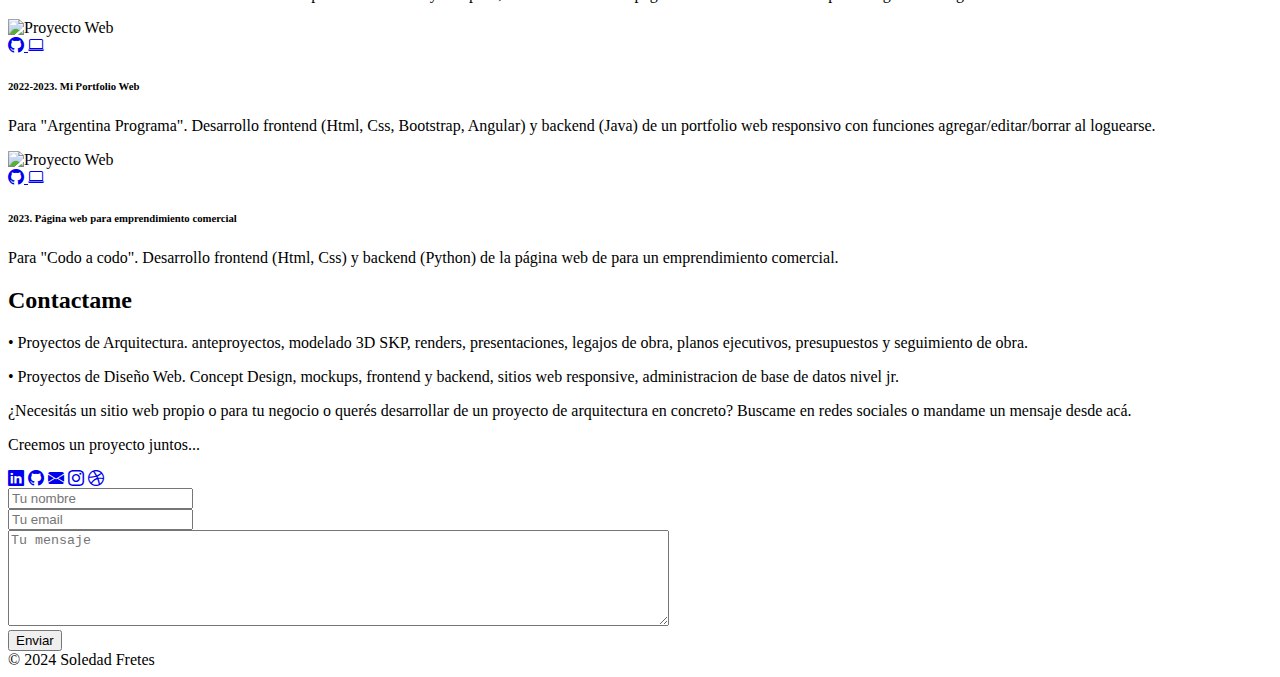
==== commit 59a9a5a7: "22.4.24 arreglos formulario contacto" ====
--- a/index.html
+++ b/index.html
@@ -636,7 +636,7 @@
     </div>
   </section>
 
-  
+
 
   <!-- proyectos ''''''''''''''''''''''''''''''''''''''''''''''''''''''''''''''
   '''''''''''''''''''''''''''''''''''''''''''''''''''''''''''''''''''''''''''''
@@ -933,7 +933,7 @@
           </div>
           <div class="pt-4 cierre m-4">
             <p>¿Necesitás un sitio web propio o para tu negocio o querés desarrollar de un proyecto de arquitectura en
-              concreto? Buscame en redes sociales o mandame un email directo.</p>
+              concreto? Buscame en redes sociales o mandame un mensaje desde acá.</p>
             <p>Creemos un proyecto juntos...</p>
           </div>
           <!-- redes -->
@@ -956,16 +956,18 @@
         <!-- form contacto--------------------------------- -->
         <form class="col-sm-6  ml-auto mr-auto p-5 mt-2 m-4" target="_blank" id="form"
           action="https://formspree.io/f/xayglqpn" method="POST">
-          <div class="pt-5"></div>
+          <div class="pt-4"></div>
 
           <div class="pt-5">
-            <input name="nombre" required type="text" id="name"
-              class="form-control-footer bg-transparent" placeholder="Tu nombre">
+            <input name="nombre" required type="text" id="name" class="form-control-footer bg-transparent"
+              placeholder="Tu nombre" minlength="3">
           </div>
           <!-- nombre + email no sale 'requerido' en html, ver -->
           <div class="">
-            <input name="email" type="text" id="email" class="form-control-footer bg-transparent"
+            <input name="email" type="email" id="email" class="form-control-footer bg-transparent"
               placeholder="Tu email" required pattern="^[-+.\w]{1,64}@[-.\w]{1,64}\.[-.\w]{2,6}$" />
+            <!-- <input name="email" type="email" id="email" class="form-control-footer bg-transparent"
+              placeholder="Tu email" required pattern="[a-zA-Z0-9._%+-]+@[a-zA-Z0-9.-]+\.[a-zA-Z]{2,}$" /> -->
           </div>
 
           <div class="textarea-container">
@@ -993,13 +995,13 @@
 
 
   <section class="seccion-oscura foot">
-    <div class="copyrights"> &#169; 2022-2023 Soledad Fretes</div>
+    <div class="copyrights"> &#169; 2024 Soledad Fretes</div>
   </section>
 
 
 
   <!-- para que al enviar el form no vaya a la pagina de formspree + alert https://www.youtube.com/watch?v=qtH8PLuy1Ck-->
-  <!-- <script src="./assets/js/formspree-alert.js"></script> -->
+  <script src="./assets/js/formspree-alert.js"></script>
 </body>
 
 </html>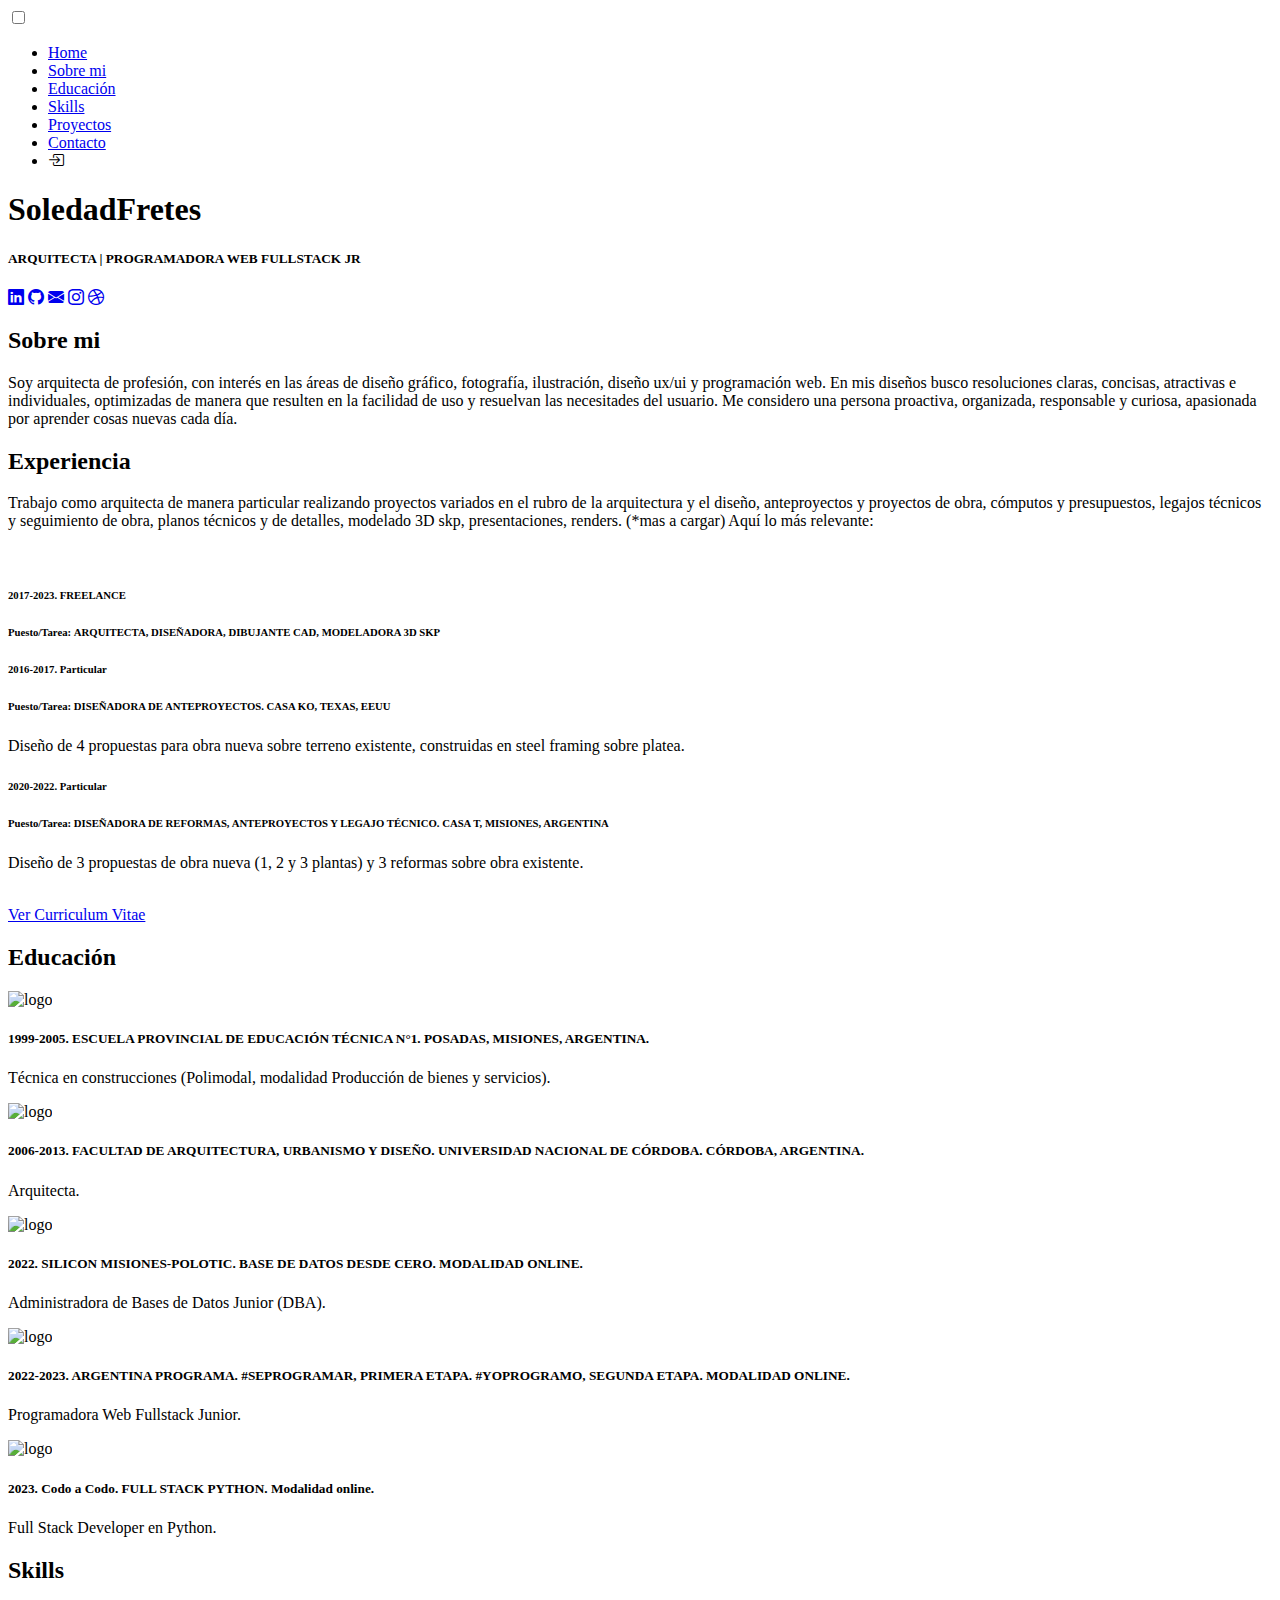
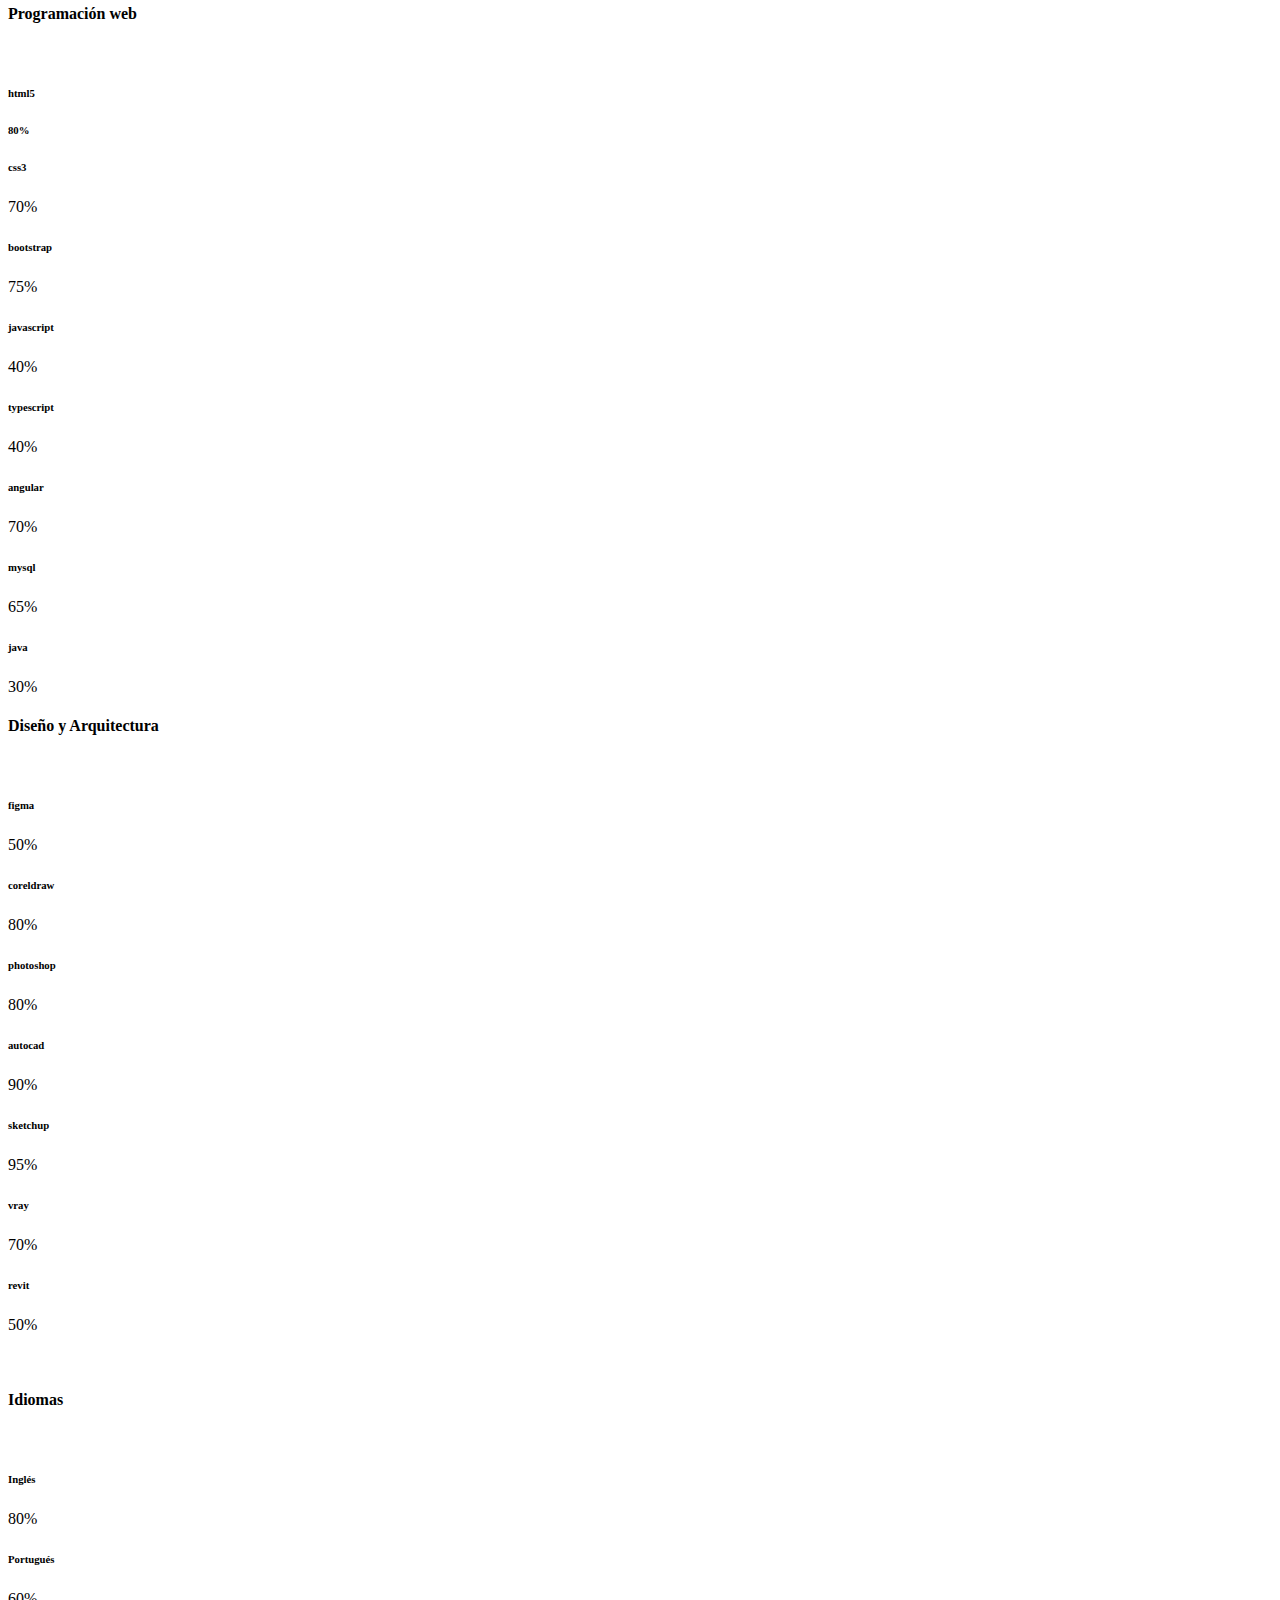
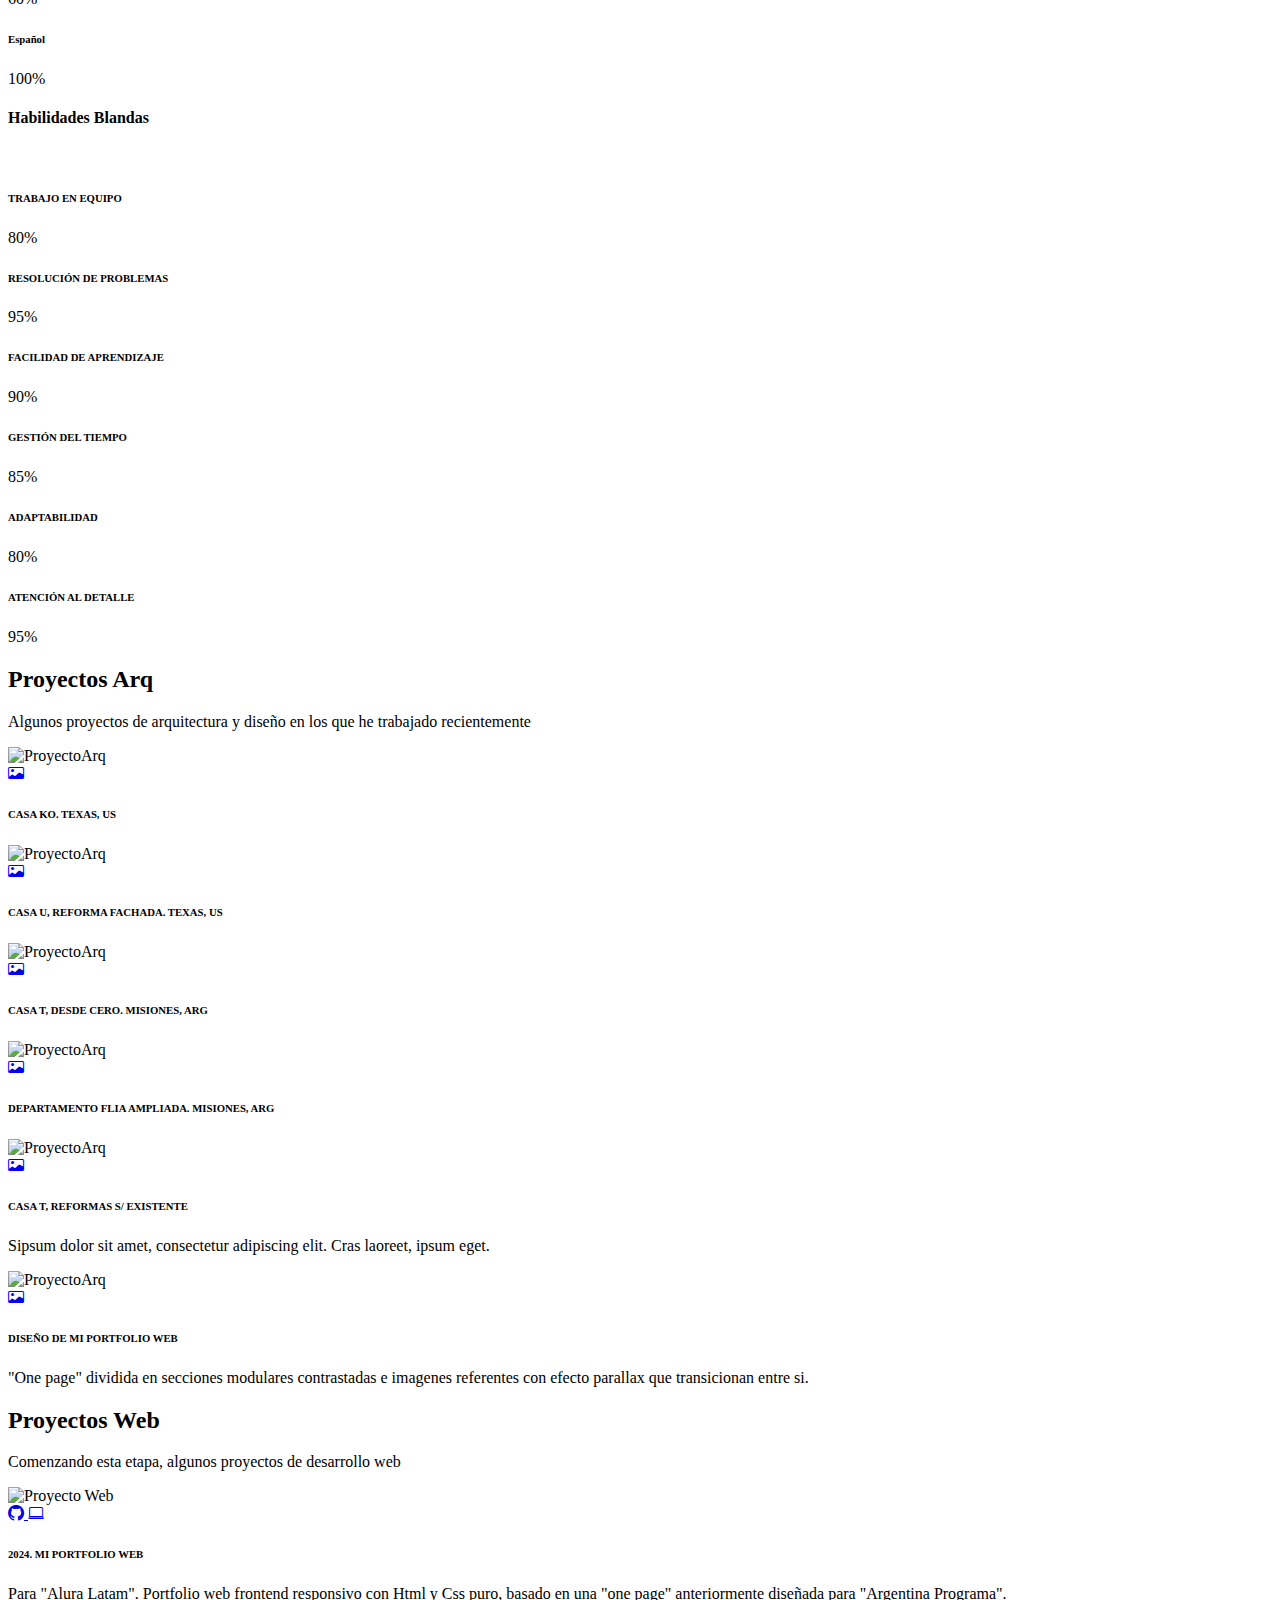
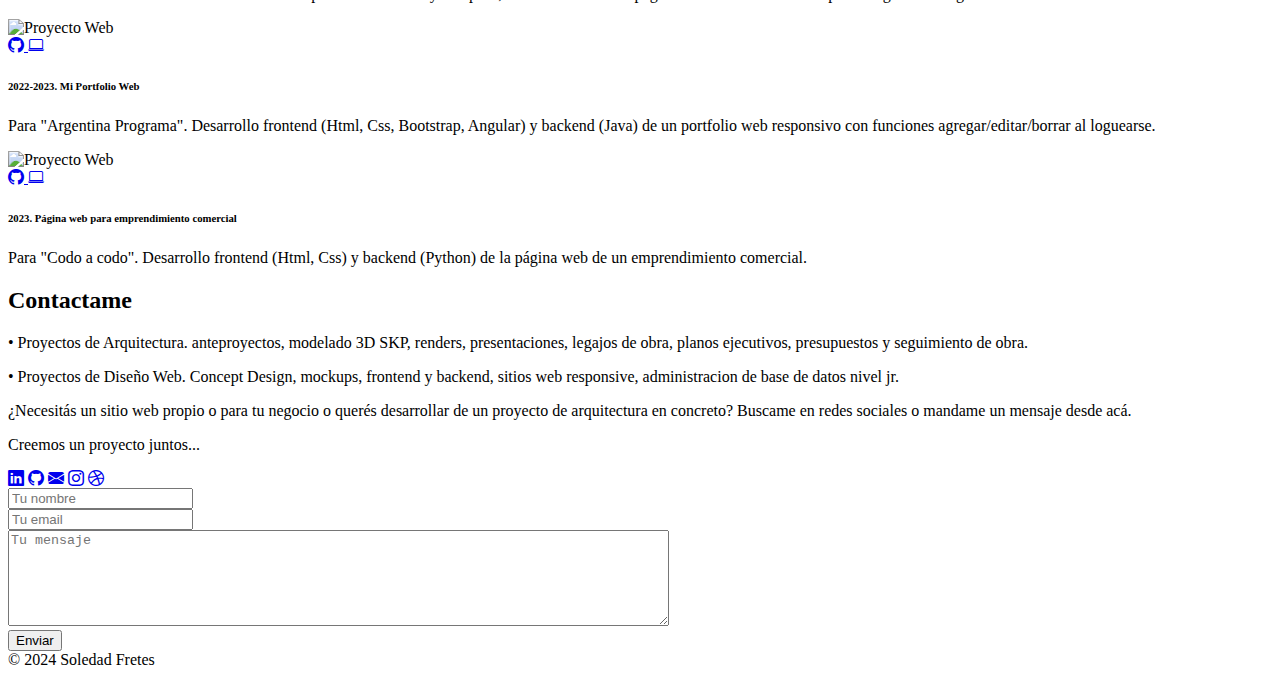
==== commit ba0be89f: "textos correccion" ====
--- a/index.html
+++ b/index.html
@@ -889,8 +889,7 @@
                 <h6 class="">2023. Página web para emprendimiento comercial</h6>
               </div>
               <div class="ms-5 me-5 pt-2">
-                <p class="">Para "Codo a codo". Desarrollo frontend (Html, Css) y backend (Python) de la página web de
-                  para un emprendimiento comercial.</p>
+                <p class="">Para "Codo a codo". Desarrollo frontend (Html, Css) y backend (Python) de la página web de un emprendimiento comercial.</p>
               </div>
             </div>
           </div>
@@ -959,20 +958,20 @@
           <div class="pt-4"></div>
 
           <div class="pt-5">
-            <input name="nombre" required type="text" id="name" class="form-control-footer bg-transparent"
-              placeholder="Tu nombre" minlength="3">
-          </div>
-          <!-- nombre + email no sale 'requerido' en html, ver -->
+            <input name="nombre" type="text" id="name" class="form-control-footer bg-transparent"
+              placeholder="Tu nombre" minlength="3" required>
+          </div>
+
           <div class="">
             <input name="email" type="email" id="email" class="form-control-footer bg-transparent"
-              placeholder="Tu email" required pattern="^[-+.\w]{1,64}@[-.\w]{1,64}\.[-.\w]{2,6}$" />
+              placeholder="Tu email" pattern="^[-+.\w]{1,64}@[-.\w]{1,64}\.[-.\w]{2,6}$" / required>
             <!-- <input name="email" type="email" id="email" class="form-control-footer bg-transparent"
               placeholder="Tu email" required pattern="[a-zA-Z0-9._%+-]+@[a-zA-Z0-9.-]+\.[a-zA-Z]{2,}$" /> -->
           </div>
 
           <div class="textarea-container">
             <textarea name="mensaje" id="message" type="textarea" rows="6" cols="80" placeholder="Tu mensaje"
-              minlength="15" class="form-control-footer bg-transparent"></textarea>
+              minlength="15" class="form-control-footer bg-transparent" required></textarea>
           </div>
 
           <div class="send-button text-end mt-2">
@@ -1000,7 +999,7 @@
 
 
 
-  <!-- para que al enviar el form no vaya a la pagina de formspree + alert https://www.youtube.com/watch?v=qtH8PLuy1Ck-->
+  <!-- para que no vaya a la pagina de formspree al enviar el form + alert -->
   <script src="./assets/js/formspree-alert.js"></script>
 </body>
 
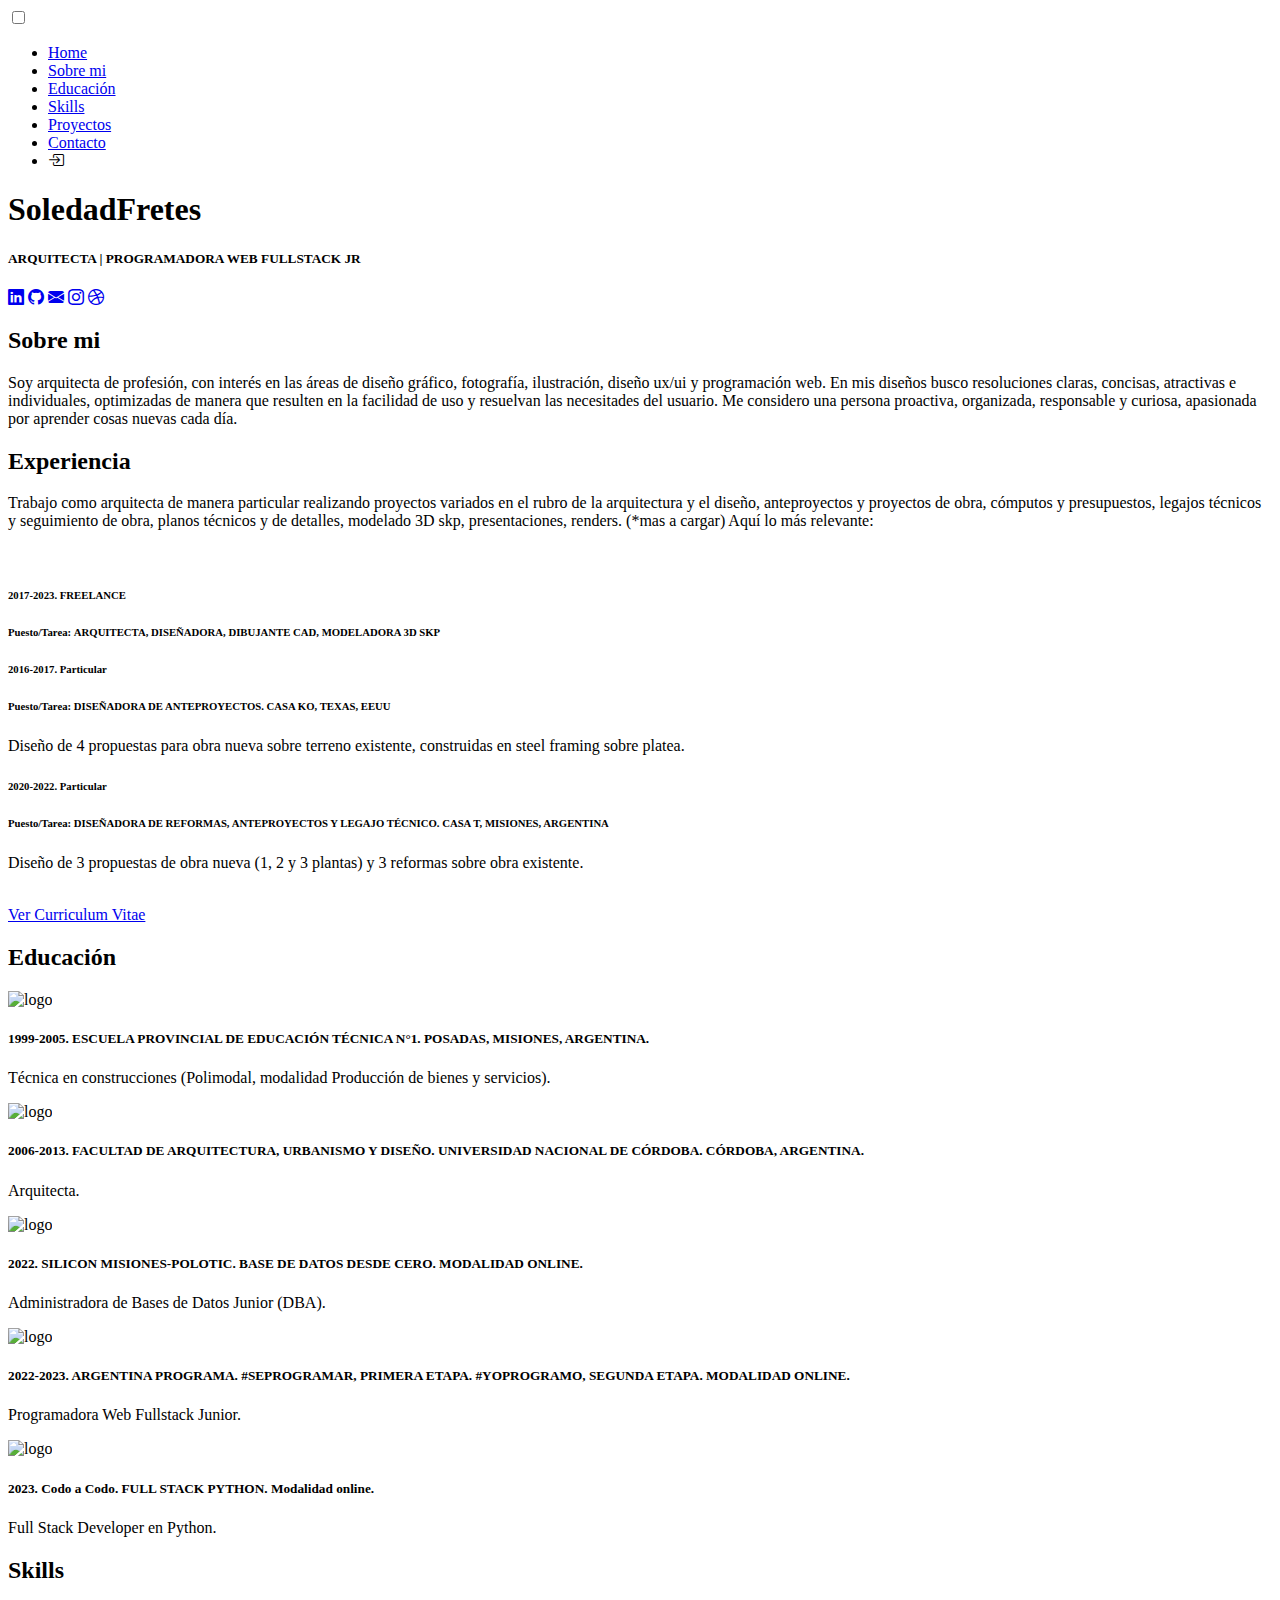
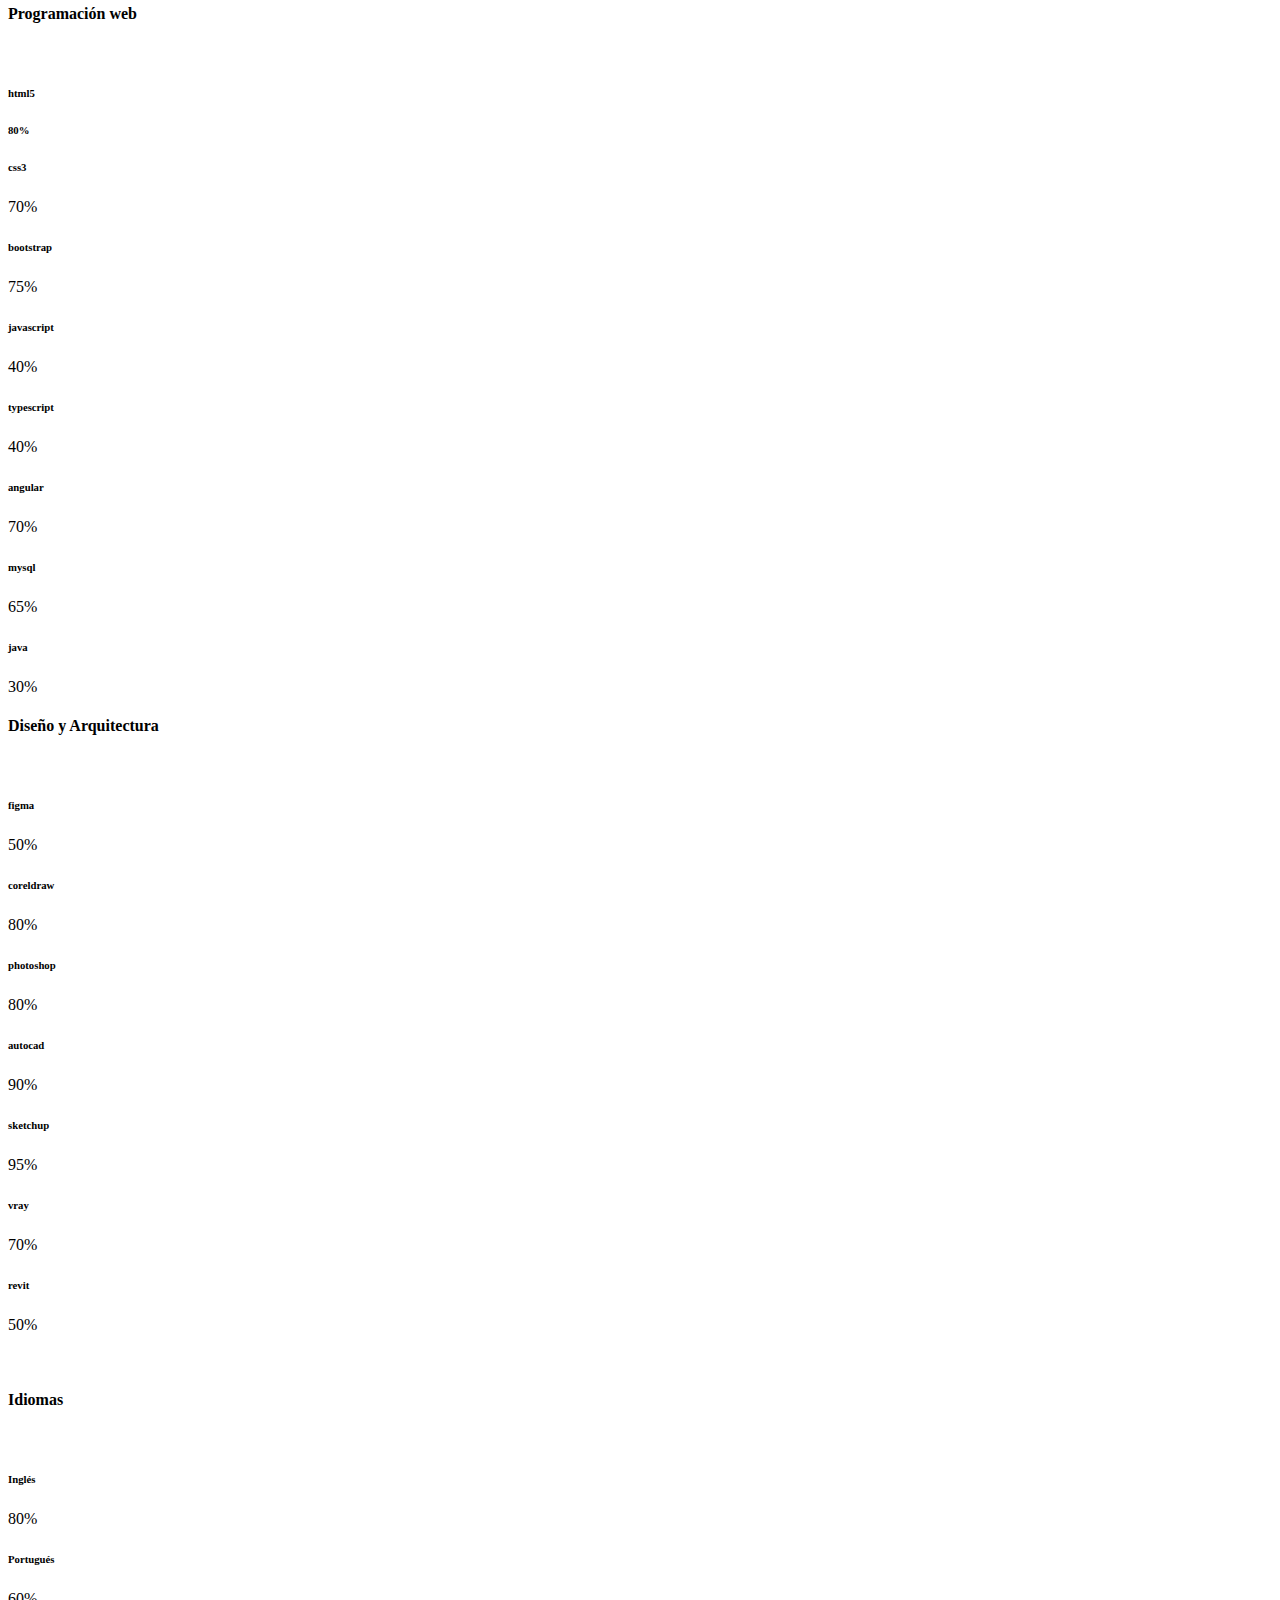
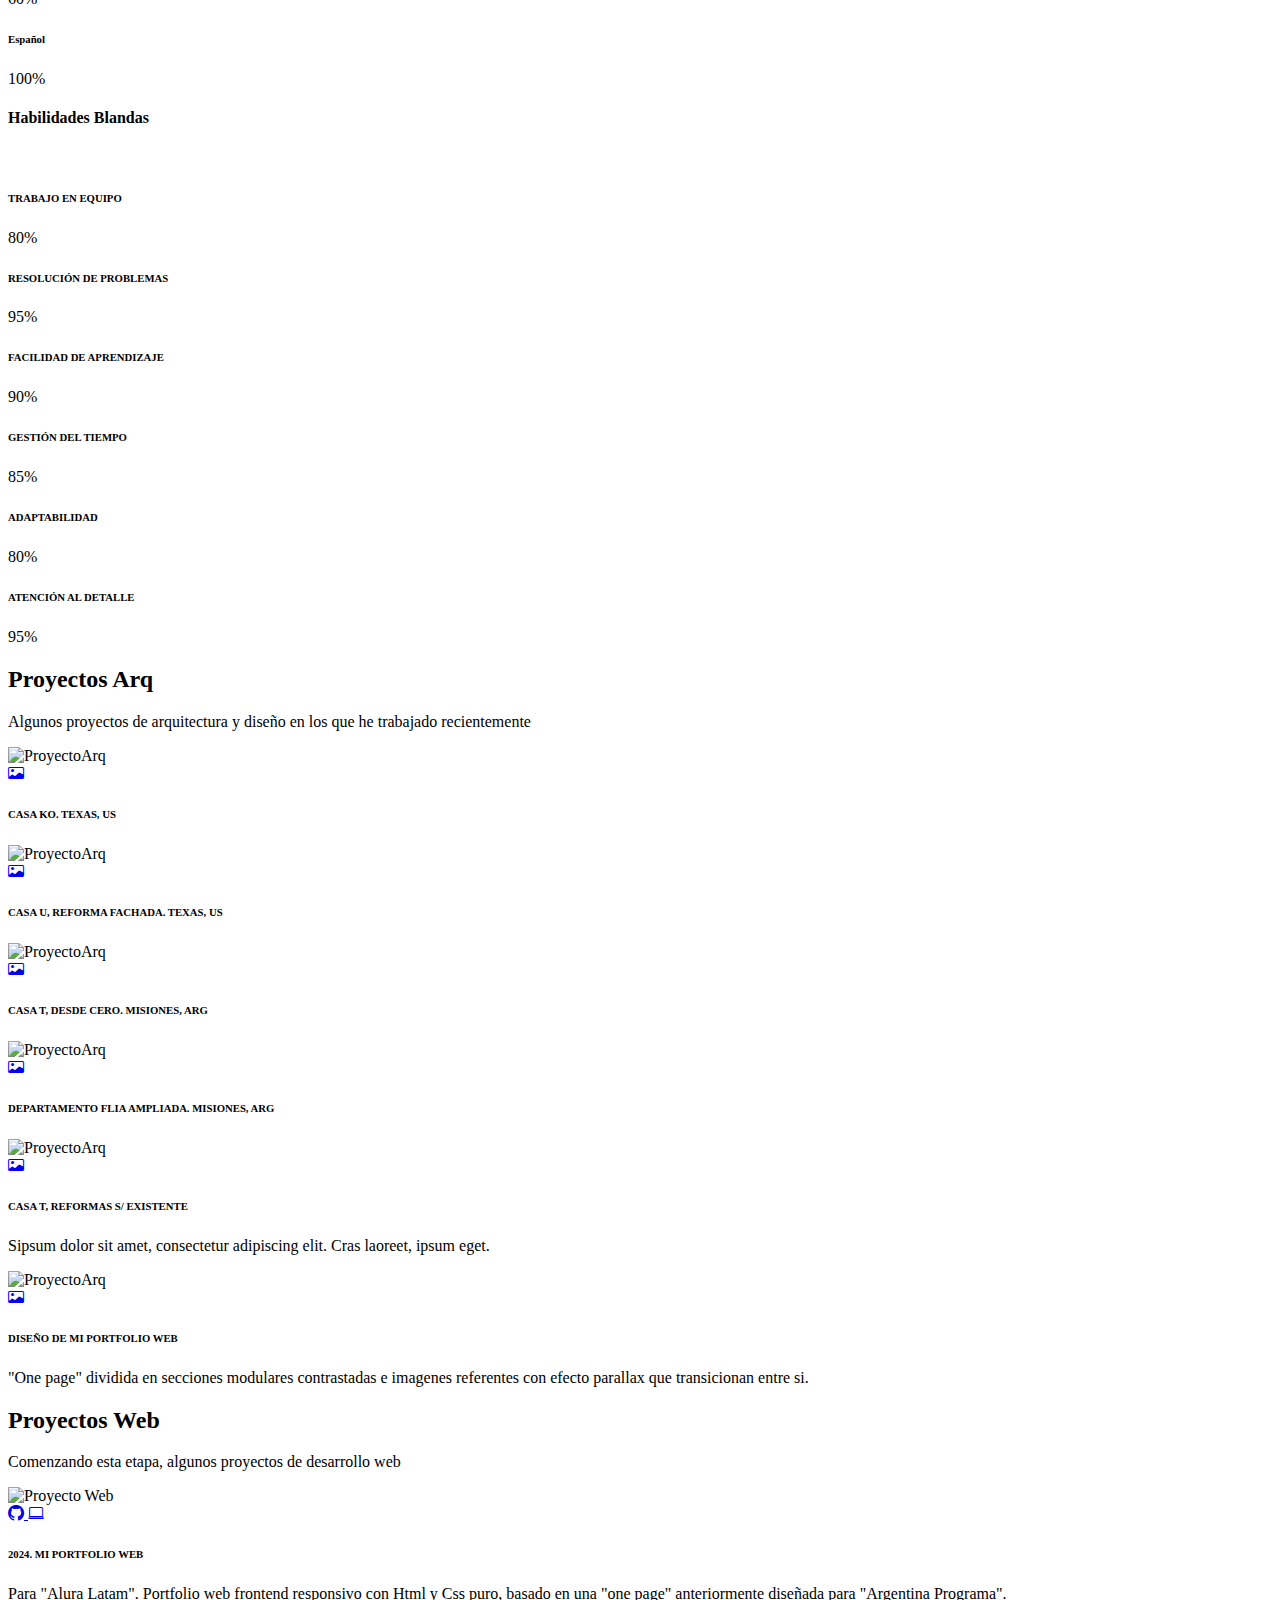
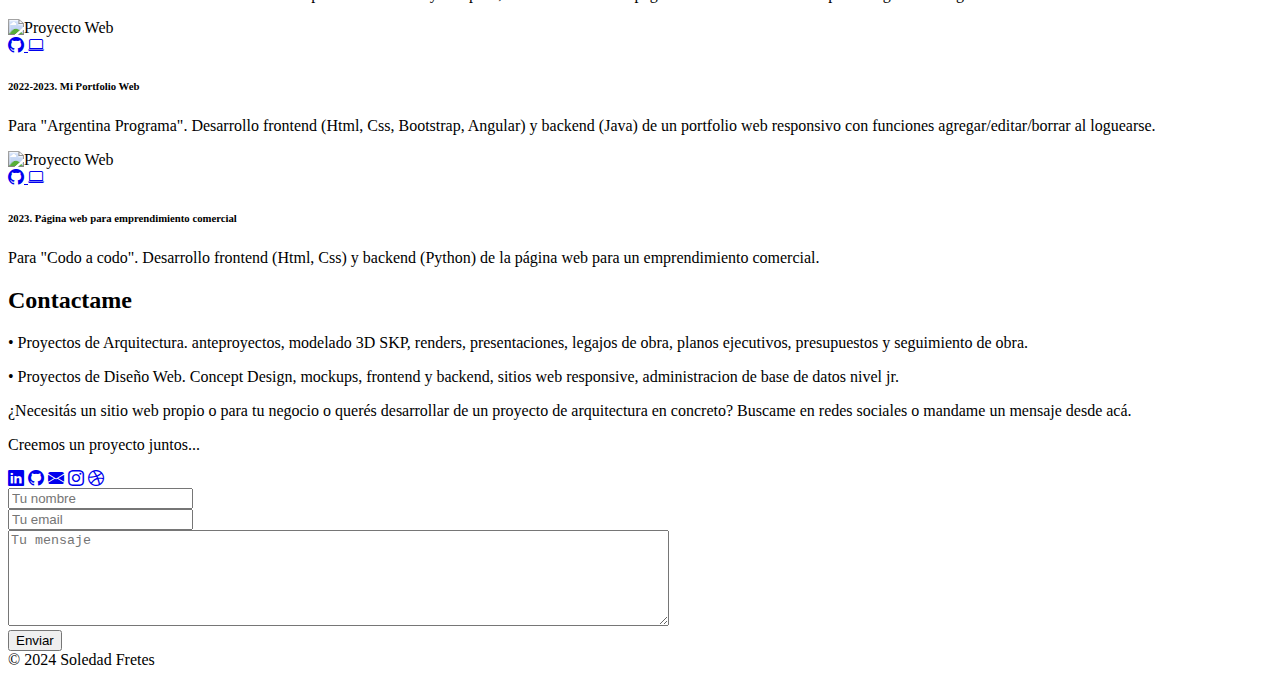
==== commit 0fde6031: "textos correccion" ====
--- a/index.html
+++ b/index.html
@@ -806,7 +806,7 @@
         <!-- modulo proyectos web -->
         <div class="col-12 col-md-6 col-lg-4 mt-4 mb-1">
           <div class="proyecto">
-            <div class="ms-2 me-2">
+            <div class="ms-2 me-2 web-proy">
               <img src="assets/img/proyectos/wp1.jpg" alt="Proyecto Web">
             </div>
             <div class="overlay">
@@ -837,7 +837,7 @@
         <!-- modulo proyectos web -->
         <div class="col-12 col-md-6 col-lg-4 mt-4 mb-1">
           <div class="proyecto">
-            <div class="ms-2 me-2">
+            <div class="ms-2 me-2 web-proy">
               <img src="assets/img/proyectos/wp2.jpg" alt="Proyecto Web">
             </div>
             <div class="overlay">
@@ -869,7 +869,7 @@
         <!-- modulo proyectos web -->
         <div class="col-12 col-md-6 col-lg-4 mt-4 mb-1">
           <div class="proyecto">
-            <div class="ms-2 me-2">
+            <div class="ms-2 me-2 web-proy">
               <img src="assets/img/proyectos/wp5.jpg" alt="Proyecto Web">
             </div>
             <div class="overlay">
@@ -889,7 +889,7 @@
                 <h6 class="">2023. Página web para emprendimiento comercial</h6>
               </div>
               <div class="ms-5 me-5 pt-2">
-                <p class="">Para "Codo a codo". Desarrollo frontend (Html, Css) y backend (Python) de la página web de un emprendimiento comercial.</p>
+                <p class="">Para "Codo a codo". Desarrollo frontend (Html, Css) y backend (Python) de la página web para un emprendimiento comercial.</p>
               </div>
             </div>
           </div>
